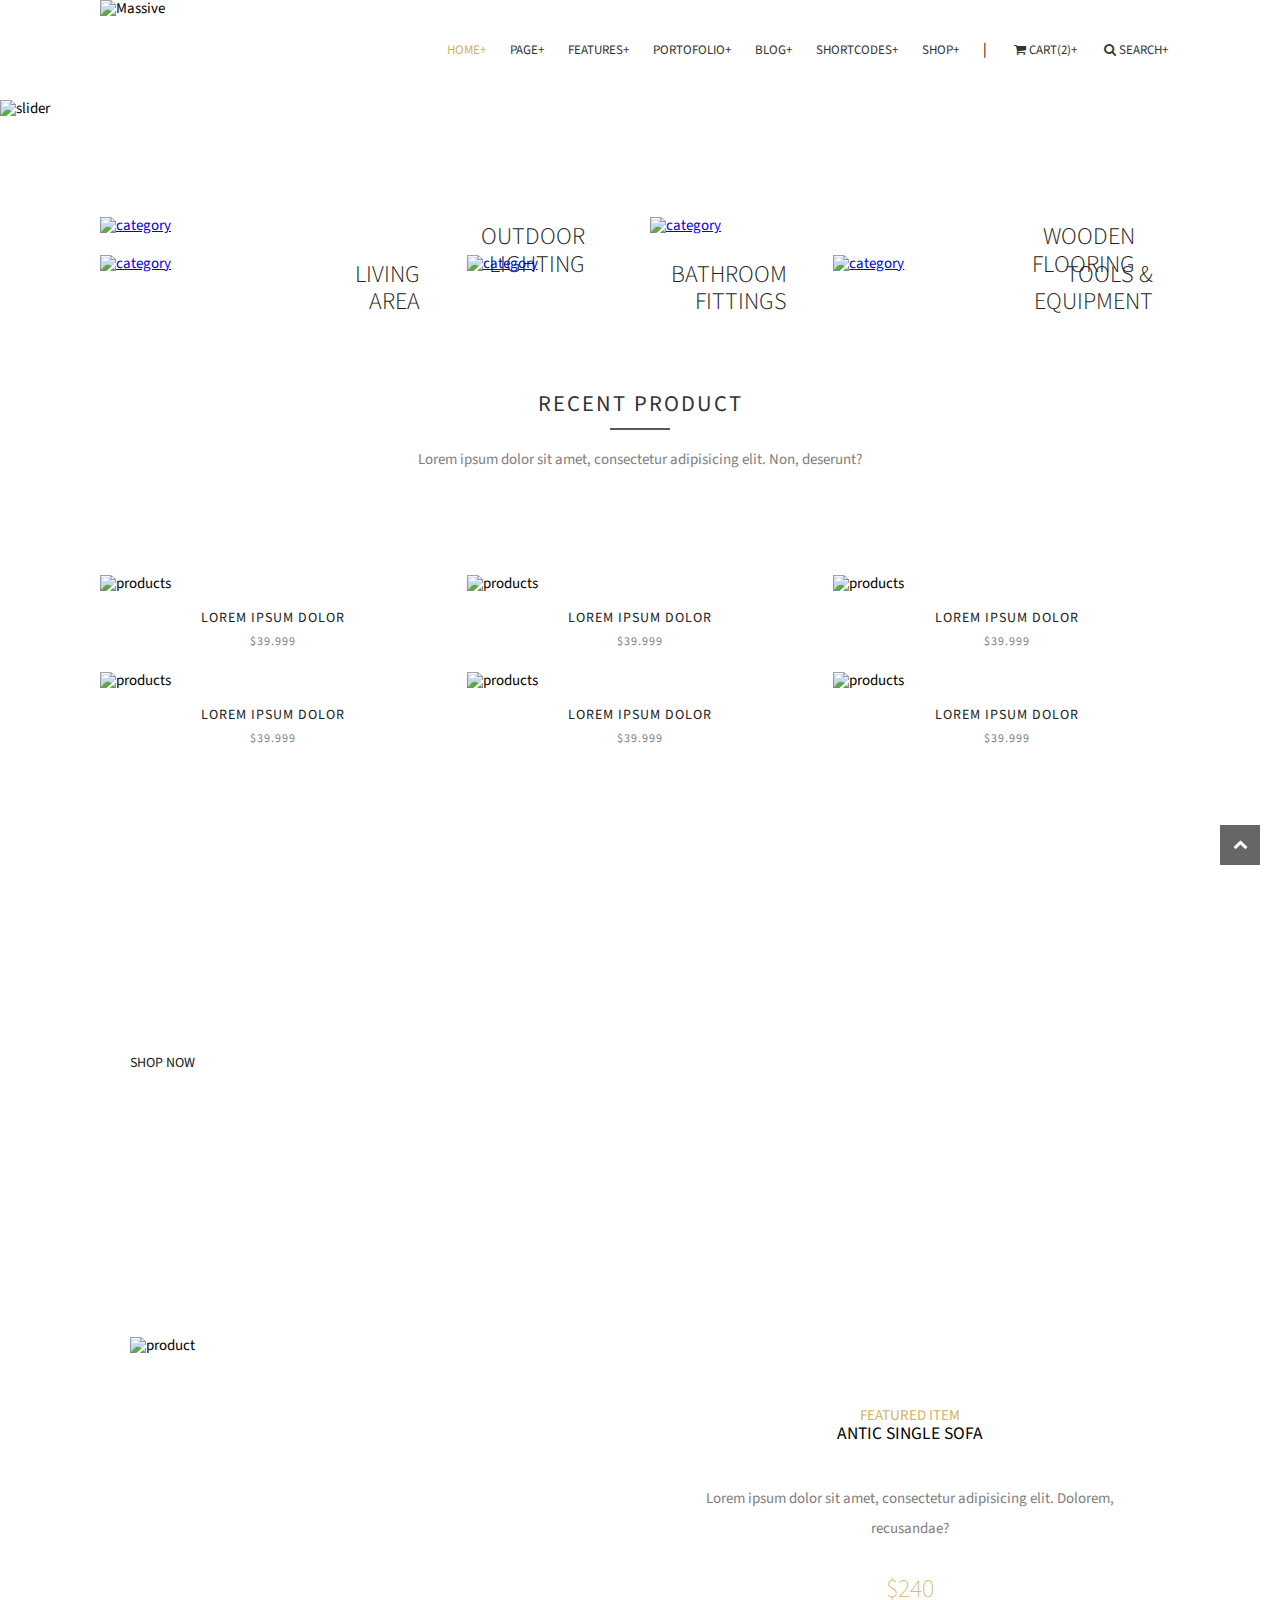
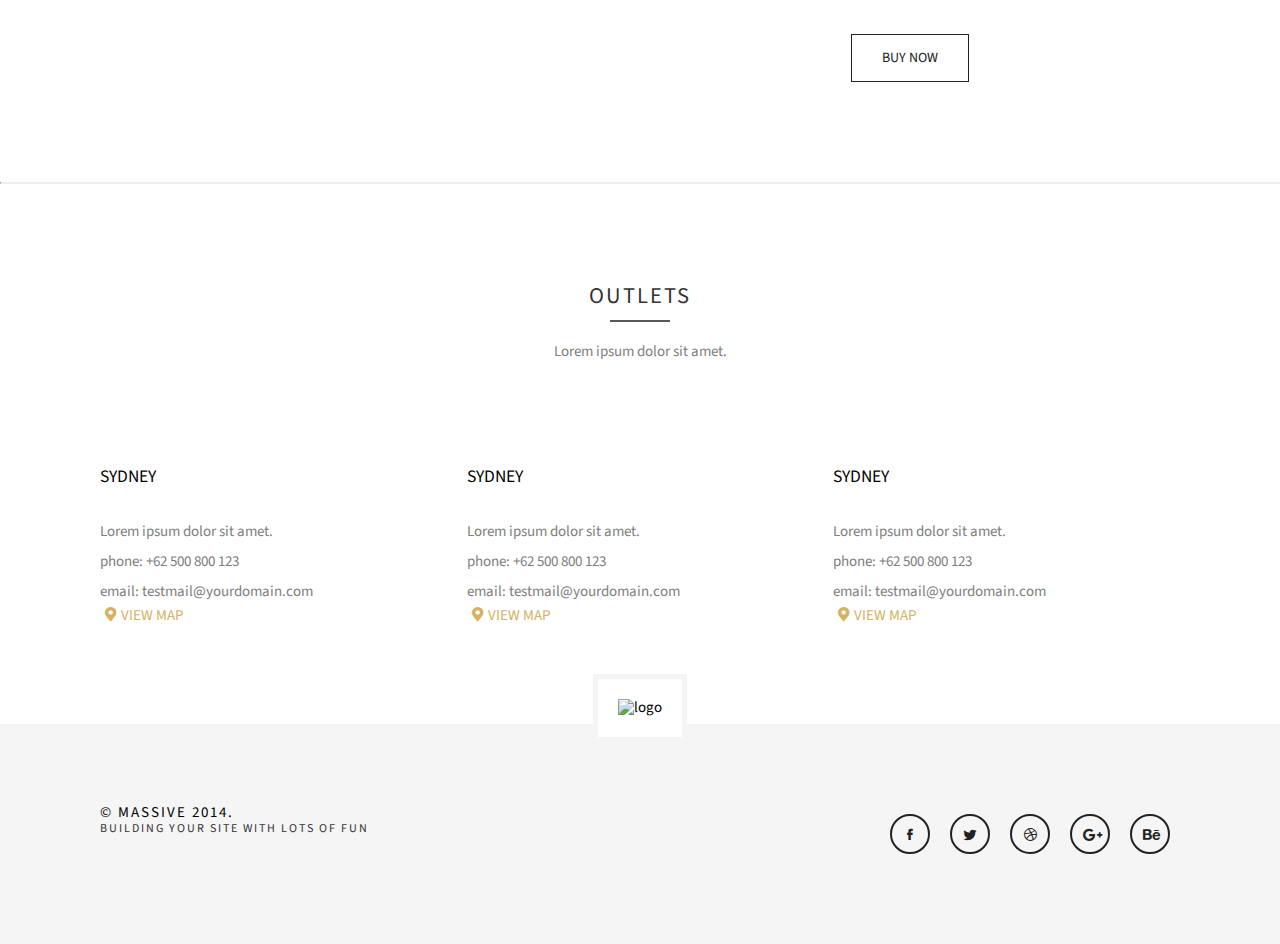
==== index.html @ 3e3e4cbc ".header" ====
<!DOCTYPE html>
<html lang="en">
<head>
	<meta charset="UTF-8">
	<title>Document</title>

	<link href="https://fonts.googleapis.com/css?family=Source+Sans+Pro&display=swap" rel="stylesheet">
	<!-- 套用normalize.css-1.把html預設的css清除掉 2.消除每個瀏覽器對標籤的預設值 3.有modern standers 套用預設看起來不錯的東西 嗯?? 要去normalize.css網頁下載 丟到資料夾裡 -->
	<!-- css有權重問題! 所以要先放normalize.css -->
	<link rel="stylesheet" type="text/css" href="css/fontello.css">
	<link rel="stylesheet" type="text/css" href="css/normalize.css">
	<link rel="stylesheet" type="text/css" href="css/main.css">

</head>
<body>
	
	<div id="header">
		<div class="container clearfix">
			<div id="logo">
				<img src="https://picsum.photos/112/100" alt="Massive">
			</div>

			<div id="nav">
				<!-- ul+clearfix讓ul有高度 -->
				<ul class="clearfix">
					<!-- active 正在此頁面,字的顏色會不一樣 -->
					<li class="active"><a href="#">home+</a></li>
					<li><a href="#">page+</a></li>
					<li><a href="#">features+</a></li>
					<li><a href="#">portofolio+</a></li>
					<li><a href="#">blog+</a></li>
					<li><a href="#">shortcodes+</a></li>
					<!-- boundary多給一個邊界 -->
					<li class="boundary"><a href="#">shop+</a></li>
					<li><a href="#"><i class="icon-basket"></i>cart(2)+</a></li>
					<li><a href="#"><i class="icon-search"></i>search+</a></li>
				</ul>
				
			</div>
		</div>
	</div>

	<div id="content">
		<div class="slider">
			<!-- 1920*1080 => 至少可以支援到此螢幕寬度,真正的slider會用外掛去做,先做layout -->
			<img src="https://picsum.photos/1920/1080" alt="slider"/>
		</div>

		<div class="categories">
			<div class="container">	
			<!-- grid概念,通常會把畫面分成12份,會用row包起來  -->			
			<div class="row	clearfix">
				<div class="col-6 category"><a href="#">
					<img src="https://picsum.photos/563/255" alt="category">
					<span class="title">outdoor<br/>lighting</span>
				</a></div>
				<div class="col-6 category"><a href="#">
					<img src="https://picsum.photos/563/255" alt="category">
					<span class="title">wooden<br/>flooring</span>
				</a></div>
				<div class="col-4 category"><a href="#">
					<img src="https://picsum.photos/367/258" alt="category">
					<span class="title">living<br/>area</span>
				</a></div>
				<div class="col-4 category"><a href="#">
					<img src="https://picsum.photos/367/258" alt="category">
					<span class="title">bathroom<br/>fittings</span> <!-- 設br 斷行-->
				</a></div>
				<div class="col-4 category"><a href="#">
					<img src="https://picsum.photos/367/258" alt="category">
					<span class="title">tools &amp; <br/>equipment</span>
				</a></div>

			</div>
			</div>
		</div>

		<div class="recent-product">
			<div class="container">
				<div class="intro">
					<h2>recent product</h2>
					<hr/>
					<p>Lorem ipsum dolor sit amet, consectetur adipisicing elit. Non, deserunt?</p>
				</div>
				<div class="products">
					<ul class="clearfix row">
						<li class="col-4 product">
							<div class="thumbnail">
								<img src="https://picsum.photos/370/277" alt="products"/>
								<div class="cover">
								<a href="#">0</a>
							</div>
							</div>
							<div class="info">
								<h3 class="title">
								<a href="#">Lorem ipsum dolor</a>
								</h3>
								<div class="price">$39.999</div>
							</div>
						
						
						</li>
						<li class="col-4 product">
							<div class="thumbnail">
								<img src="https://picsum.photos/370/277" alt="products"/>
								<div class="cover">
								<a href="#">0</a>
							</div>
							</div>
							<div class="info">
								<h3 class="title">
								<a href="#">Lorem ipsum dolor</a>
								</h3>
								<div class="price">$39.999</div>
							</div>
						
						
						</li>
						<li class="col-4 product">
							<div class="thumbnail">
								<img src="https://picsum.photos/370/277" alt="products"/>
								<div class="cover">
								<a href="#">0</a>
							</div>
							</div>
							<div class="info">
								<h3 class="title">
								<a href="#">Lorem ipsum dolor</a>
								</h3>
								<div class="price">$39.999</div>
							</div>
						
						
						</li>
						<li class="col-4 product">
							<div class="thumbnail">
								<img src="https://picsum.photos/370/277" alt="products"/>
								<div class="cover">
								<a href="#">0</a>
							</div>
							</div>
							<div class="info">
								<h3 class="title">
								<a href="#">Lorem ipsum dolor</a>
								</h3>
								<div class="price">$39.999</div>
							</div>
						
						
						</li>
						<li class="col-4 product">
							<div class="thumbnail">
								<img src="https://picsum.photos/370/277" alt="products"/>
								<div class="cover">
								<a href="#">0</a>
							</div>
							</div>
							<div class="info">
								<h3 class="title">
								<a href="#">Lorem ipsum dolor</a>
								</h3>
								<div class="price">$39.999</div>
							</div>
						
						
						</li>
						<li class="col-4 product">
							<div class="thumbnail">
								<img src="https://picsum.photos/370/277" alt="products"/>
								<div class="cover">
								<a href="#">0</a>
							</div>
							</div>
							<div class="info">
								<h3 class="title">
								<a href="#">Lorem ipsum dolor</a>
								</h3>
								<div class="price">$39.999</div>
							</div>
						
						
						</li>

					</ul>	
				</div>
			</div>
		</div>
		<div class="event"> <!--背景全黑顏色可以下在這-->
			<div class="container"> <!--內容主要在這-->
				<h1 class="title">30% discount</h1> 
				<h3 class="subtitle">for this summer only</h3>

				<a href="#" class="button">shop now</a> <!--這個按鈕不在form裡面,沒作用.一般來說網頁上按鈕是帶到某個頁面,偏向連結,所以用a做,再用css美化-->
				

			</div>
		</div>
		<div class="featured">
			<div class="container  clearfix">
				<div class="col-6">
					<img src="https://picsum.photos/525/453" alt="product">
				</div>
				<div class="col-6 info">
					<div class="title">featured item</div>
					<h3 class="name	">antic single sofa</h3>
					<p>Lorem ipsum dolor sit amet, consectetur adipisicing elit. Dolorem, recusandae?</p>
					<div class="price">$240</div>
					<a href="#" class="button bordered">buy now</a>
				</div>
			</div>
		</div>
		<hr/>
		<div class="outlets">
			<div class="container">
				<div class="intro">
				<h2>outlets</h2>
				<hr/>
				<p>Lorem ipsum dolor sit amet.</p>
				</div>
				<div class="row clearfix">
					<div class="col-4 outlet">
					<h3>sydney</h3>
					<div class="info">
						<div class="address">Lorem ipsum dolor sit amet.</div>
						<div class="phone">
							<label>phone:</label>
							<a href="tel:+65-500-800-123">+62 500 800 123</a>
						</div>
						<div class="email">
							<label>email:</label>
							<a href="mailto:testmail@yourdomain.com">testmail@yourdomain.com</a>
						</div>
					</div>
					<div class="map">
						<a href="#" target="_blank"><i class="icon-location"></i>view map</a> <!--用target=_blank 是因為希望顧客留在網頁-->
					</div>
				</div>
				<div class="col-4 outlet">
					<h3>sydney</h3>
					<div class="info">
						<div class="address">Lorem ipsum dolor sit amet.</div>
						<div class="phone">
							<label>phone:</label>
							<a href="tel:+65-500-800-123">+62 500 800 123</a>
						</div>
						<div class="email">
							<label>email:</label>
							<a href="mailto:testmail@yourdomain.com">testmail@yourdomain.com</a>
						</div>
					</div>
					<div class="map">
						<a href="#" target="_blank"><i class="icon-location"></i>view map</a> <!--用target=_blank 是因為希望顧客留在網頁-->
					</div>
				</div>
				<div class="col-4 outlet">
					<h3>sydney</h3>
					<div class="info">
						<div class="address">Lorem ipsum dolor sit amet.</div>
						<div class="phone">
							<label>phone:</label>
							<a href="tel:+65-500-800-123">+62 500 800 123</a>
						</div>
						<div class="email">
							<label>email:</label>
							<a href="mailto:testmail@yourdomain.com">testmail@yourdomain.com</a>
						</div>
					</div>
					<div class="map">
						<a href="#" target="_blank"><i class="icon-location"></i>view map</a> <!--用target=_blank 是因為希望顧客留在網頁-->
					</div>
				</div>
					
				</div>
			</div>
		</div>
	</div>

	<div id="footer">
		<div class="container clearfix">
			
			<div class="logo">
				<img src="https://picsum.photos/57/52" alt="logo" />
			</div>
			<div class="copyright">
			<div class="title">&copy; massive 2014.</div>
			<div class="subtitle">building your site with lots of fun</div>
			</div>
			<div class="social-media clearfix">
			<ul>
				<li><a href="#"><i class="icon-facebook"></i></a></li>
				<li><a href="#"><i class="icon-twitter"></i></a></li>
				<li><a href="#"><i class="icon-dribbble"></i></a></li>
				<li><a href="#"><i class="icon-gplus"></i></a></li>
				<li><a href="#"><i class="icon-behance"></i></b></a></li>
			</ul>
			</div>
		</div>
	</div>
	<a href="#header" id="go-top"><i class="icon-up-open"></i></a>
</body>
</html>
---- css/fontello.css ----
@font-face {
  font-family: 'fontello';
  src: url('../font/fontello.eot?49021168');
  src: url('../font/fontello.eot?49021168#iefix') format('embedded-opentype'),
       url('../font/fontello.woff2?49021168') format('woff2'),
       url('../font/fontello.woff?49021168') format('woff'),
       url('../font/fontello.ttf?49021168') format('truetype'),
       url('../font/fontello.svg?49021168#fontello') format('svg');
  font-weight: normal;
  font-style: normal;
}
/* Chrome hack: SVG is rendered more smooth in Windozze. 100% magic, uncomment if you need it. */
/* Note, that will break hinting! In other OS-es font will be not as sharp as it could be */
/*
@media screen and (-webkit-min-device-pixel-ratio:0) {
  @font-face {
    font-family: 'fontello';
    src: url('../font/fontello.svg?49021168#fontello') format('svg');
  }
}
*/
 
 [class^="icon-"]:before, [class*=" icon-"]:before {
  font-family: "fontello";
  font-style: normal;
  font-weight: normal;
  speak: none;
 
  display: inline-block;
  text-decoration: inherit;
  width: 1em;
  margin-right: .2em;
  text-align: center;
  /* opacity: .8; */
 
  /* For safety - reset parent styles, that can break glyph codes*/
  font-variant: normal;
  text-transform: none;
 
  /* fix buttons height, for twitter bootstrap */
  line-height: 1em;
 
  /* Animation center compensation - margins should be symmetric */
  /* remove if not needed */
  margin-left: .2em;
 
  /* you can be more comfortable with increased icons size */
  /* font-size: 120%; */
 
  /* Font smoothing. That was taken from TWBS */
  -webkit-font-smoothing: antialiased;
  -moz-osx-font-smoothing: grayscale;
 
  /* Uncomment for 3D effect */
  /* text-shadow: 1px 1px 1px rgba(127, 127, 127, 0.3); */
}
 
.icon-basket:before { content: '\e800'; } /* '' */
.icon-search:before { content: '\e801'; } /* '' */
.icon-location:before { content: '\e802'; } /* '' */
.icon-up-open:before { content: '\e803'; } /* '' */
.icon-twitter:before { content: '\f099'; } /* '' */
.icon-gplus:before { content: '\f0d5'; } /* '' */
.icon-dribbble:before { content: '\f17d'; } /* '' */
.icon-behance:before { content: '\f1b4'; } /* '' */
.icon-facebook:before { content: '\f300'; } /* '' */
---- css/main.css ----
/* *針對所有元素設定 */
/*設定box sizing讓實際的寬度=Padding+border*/
/*常用*/
/*custom class*/
/*col-4/col.6屬於全域class(大家都可能會用到ㄉ)*/
/*header*/
/*content*/
/*content的每一個div都有間隔*/
/*div:first-child 和header不要有間隔*/
/*如果有固定深or淺圖片 可以在html title 多設定class dark or light 
再用CSS去設定字的color */
/*footer*/
* {
  box-sizing: border-box;
}
body {
  font-family: 'Source Sans Pro', sans-serif;
  font-size: 15px;
  font-weight: 400;
  -webkit-font-smoothing: antialiased;
  -moz-font-smoothing: antialiased;
}
ul {
  margin: 0;
  padding-left: 0;
  list-style-type: none;
}
img {
  display: block;
}
p {
  color: #7e7e7e;
  line-height: 30px;
}
.container {
  display: block;
  width: 1080px;
  margin: 0 auto;
}
.container.full-width {
  width: 100%;
}
.button {
  display: inline-block;
  padding: 15px 30px;
  background: #fff;
  color: #222;
  text-decoration: none;
  text-transform: uppercase;
  font-size: 14px;
  margin-top: 30px;
}
.button.bordered {
  border: 1px solid #222;
}
.clearfix:after {
  content: "";
  display: table;
  clear: both;
}
.row {
  margin: 0 -10px;
}
.col-4 {
  float: left;
  padding: 0 10px;
  width: 33.333%;
}
.col-6 {
  float: left;
  padding: 0 10px;
  width: 50%;
}
#logo {
  float: left;
}
#nav {
  float: right;
  text-transform: uppercase;
  line-height: 100px;
}
#nav li {
  float: left;
}
#nav a {
  padding: 0 12px;
  color: #333;
  font-size: 13px;
  text-decoration: none;
}
#nav .active a {
  color: #d6b161;
}
.boundary:after {
  content: "|";
  padding: 0 12px;
}
#content > div {
  padding-top: 100px;
}
#content > div:first-child {
  padding-top: 0;
}
#content > hr {
  margin: 0;
  border-top: 1px solid #eee;
}
#content .header {
  padding: 200px 0;
}
#content .header .title {
  float: left;
  margin: 0;
}
#content .header #breadcrumbs {
  float: right;
}
.slider img {
  width: 100%;
  height: auto;
}
.intro {
  text-align: center;
  margin-bottom: 100px;
}
.intro h2 {
  margin: 0;
  padding-bottom: 10px;
  text-transform: uppercase;
  letter-spacing: 2px;
  font-weight: normal;
  color: #333;
}
.intro hr {
  width: 60px;
  margin: 0 auto;
  height: 2px;
  background-color: #595959;
  border: none;
}
.intro p {
  color: #7e7e7e;
}
.category {
  position: relative;
  margin-bottom: 20px;
}
.categories img {
  width: 100%;
  height: auto;
}
.categories .title {
  position: absolute;
  top: 35%;
  right: 10%;
  color: #222;
  font-size: 24px;
  font-weight: 300;
  text-transform: uppercase;
  text-align: right;
}
.products li {
  float: left;
}
.product .info {
  text-align: center;
  padding: 15px 0;
}
.product .title {
  margin: 0;
}
.product .title a {
  color: #222;
  font-size: 14px;
  font-weight: normal;
  text-decoration: none;
  text-transform: uppercase;
  letter-spacing: 1px;
}
.product .price {
  color: #7e7e7e;
  font-size: 12px;
  line-height: 30px;
  letter-spacing: 1px;
}
.thumbnail {
  position: relative;
}
.thumbnail img {
  width: 100%;
  height: auto;
}
.thumbnail .cover {
  position: absolute;
  background: rgba(255, 255, 255, 0.9);
  border: 20px solid rgba(0, 0, 0, 0.1);
  top: 0;
  left: 0;
  right: 0;
  bottom: 0;
  text-align: center;
  opacity: 0;
  transition: all 0.3s;
}
.thumbnail .cover:hover {
  opacity: 1;
}
.thumbnail .cover a {
  position: absolute;
  color: #333;
  text-decoration: none;
  top: 45%;
}
.event {
  padding: 150px 0;
  background-image: url(https://picsum.photos/1920/1080);
  background-size: cover;
  background-position: 50% 50%;
  background-attachment: fixed;
}
.event .title {
  margin: 0;
  color: #fff;
  font-weight: 100;
  letter-spacing: 2px;
  text-transform: uppercase;
  line-height: 1.5;
  font-size: 70px;
}
.event .subtitle {
  margin: 0;
  color: #fff;
  font-weight: 100;
  letter-spacing: 2px;
  text-transform: uppercase;
  line-height: 1.5;
  font-size: 24px;
}
.featured {
  padding-bottom: 100px;
}
.featured .info {
  margin-top: 70px;
  text-align: center;
}
.featured .info .title {
  text-transform: uppercase;
  color: #d6b161;
}
.featured .info .name {
  text-transform: uppercase;
  font-weight: normal;
  margin: 0;
  margin-bottom: 10px;
}
.featured .info .price {
  color: #d6b161;
  font-size: 26px;
  font-weight: 100;
}
.featured .info p {
  margin: 0;
  margin-bottom: 30px;
  padding-top: 30px;
}
.featured .col-6 {
  padding: 0px 30px;
}
.featured .col-6 img {
  width: 100%;
  height: auto;
}
.feartured img {
  width: 100%;
  height: auto;
}
.outlets {
  padding-bottom: 100px;
}
.outlet h3 {
  margin: 0;
  margin-bottom: 30px;
  text-transform: uppercase;
  font-weight: normal;
}
.outlet .info {
  color: #7e7e7e;
  line-height: 30px;
}
.outlet .info a {
  color: #7e7e7e;
  text-decoration: none;
}
.outlet .map a {
  color: #d6b161;
  text-decoration: none;
  text-transform: uppercase;
}
#footer {
  background: #f5f5f5;
  position: relative;
  padding: 80px 0;
}
#footer .logo {
  position: absolute;
  border: 5px solid #f5f5f5;
  padding: 20px;
  background: #fff;
  top: -50px;
  left: 50%;
  transform: translateX(-50%);
}
#footer .copyright {
  float: left;
  text-transform: uppercase;
  letter-spacing: 2px;
}
#footer .copyright .subtitle {
  font-size: 12px;
  color: #323232;
}
#footer .social-media {
  float: right;
}
#footer .social-media li {
  float: left;
}
#footer .social-media a {
  display: inline-block;
  border: 2px solid #222;
  border-radius: 20px;
  width: 40px;
  height: 40px;
  color: #222;
  line-height: 40px;
  text-align: center;
  text-decoration: none;
  margin: 10px;
}
#go-top {
  position: fixed;
  right: 20px;
  bottom: 35px;
  width: 40px;
  height: 40px;
  background: rgba(0, 0, 0, 0.6);
  color: #fff;
  text-align: center;
  line-height: 40px;
  text-decoration: none;
}
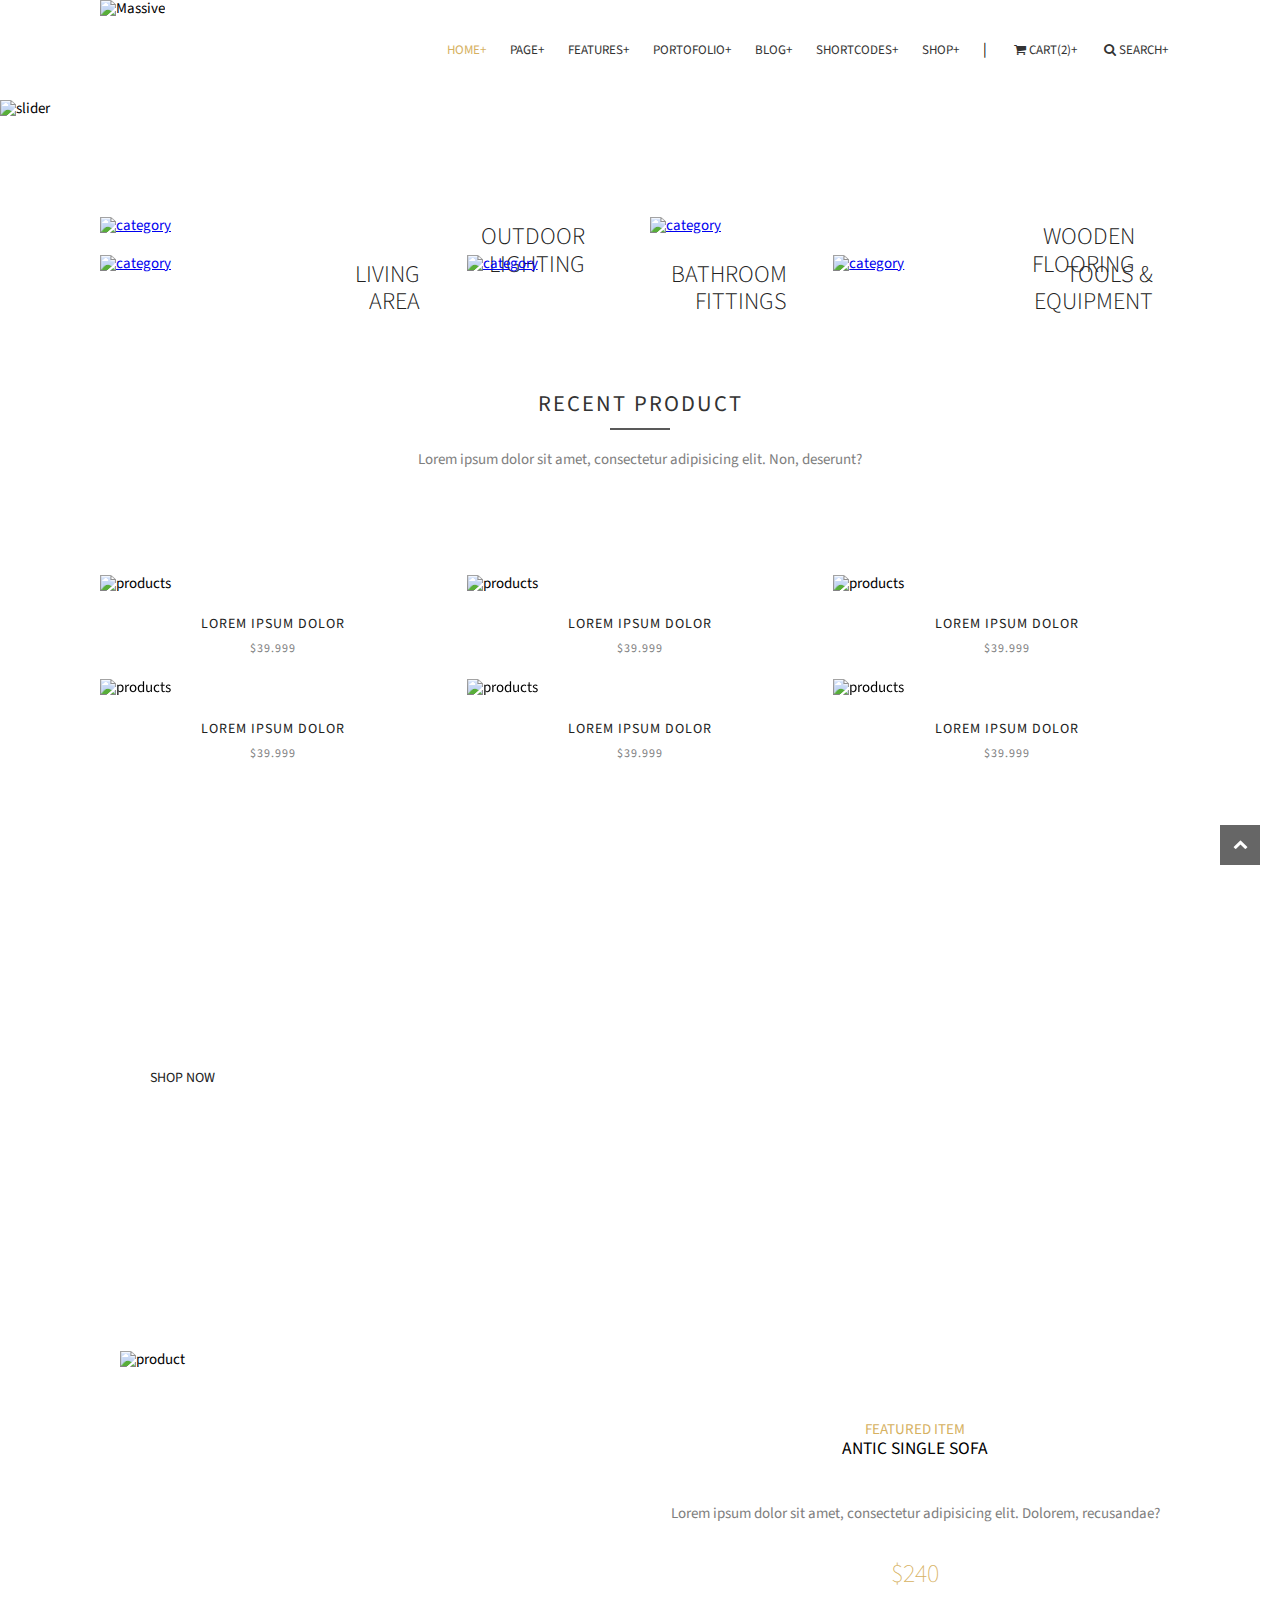
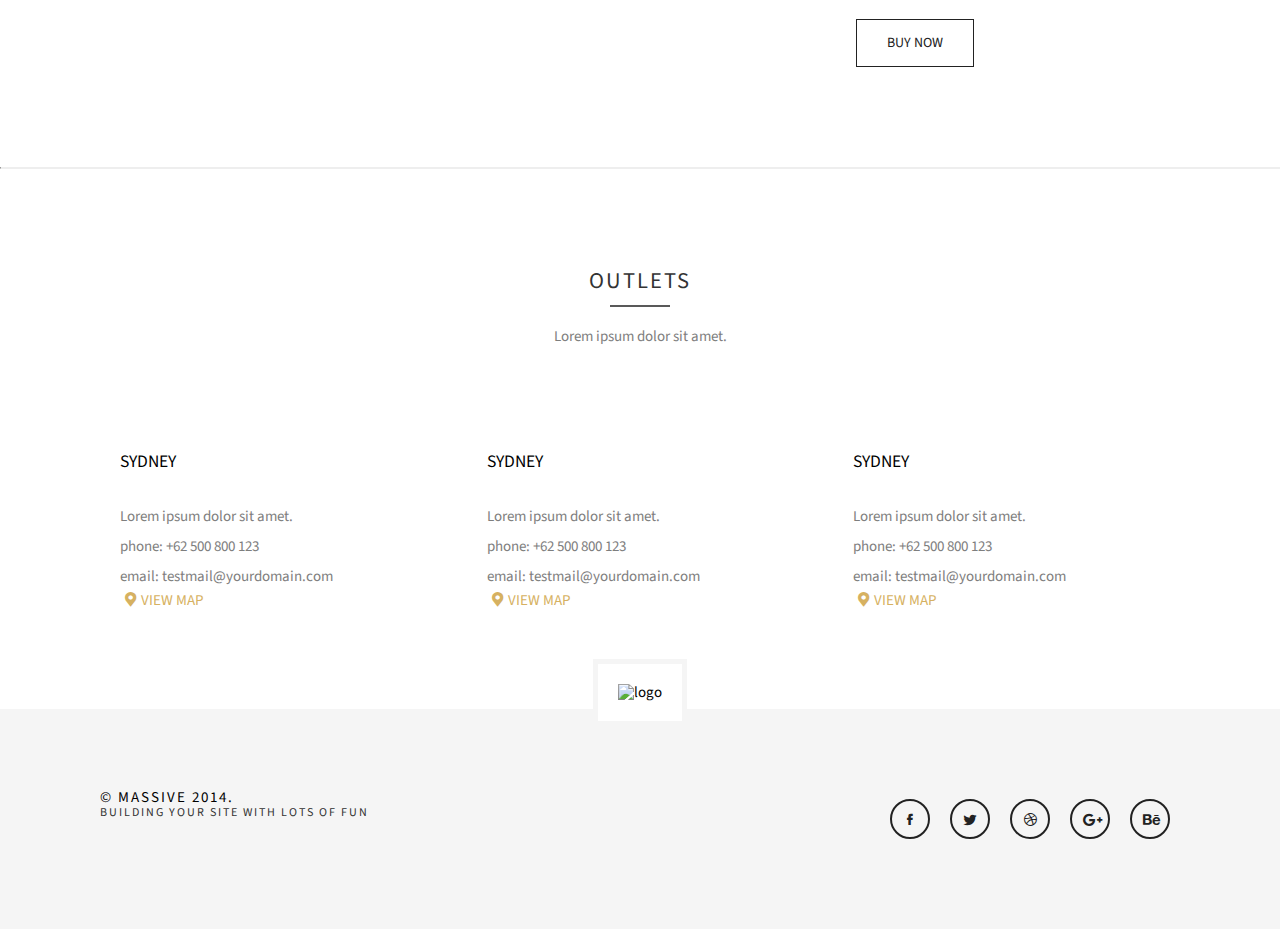
==== commit 9c4dabde: "add service" ====
--- a/index.html
+++ b/index.html
@@ -1,5 +1,6 @@
 <!DOCTYPE html>
 <html lang="en">
+
 <head>
 	<meta charset="UTF-8">
 	<title>Document</title>
@@ -12,8 +13,9 @@
 	<link rel="stylesheet" type="text/css" href="css/main.css">
 
 </head>
+
 <body>
-	
+
 	<div id="header">
 		<div class="container clearfix">
 			<div id="logo">
@@ -35,7 +37,7 @@
 					<li><a href="#"><i class="icon-basket"></i>cart(2)+</a></li>
 					<li><a href="#"><i class="icon-search"></i>search+</a></li>
 				</ul>
-				
+
 			</div>
 		</div>
 	</div>
@@ -43,35 +45,35 @@
 	<div id="content">
 		<div class="slider">
 			<!-- 1920*1080 => 至少可以支援到此螢幕寬度,真正的slider會用外掛去做,先做layout -->
-			<img src="https://picsum.photos/1920/1080" alt="slider"/>
+			<img src="https://picsum.photos/1920/1080" alt="slider" />
 		</div>
 
 		<div class="categories">
-			<div class="container">	
-			<!-- grid概念,通常會把畫面分成12份,會用row包起來  -->			
-			<div class="row	clearfix">
-				<div class="col-6 category"><a href="#">
-					<img src="https://picsum.photos/563/255" alt="category">
-					<span class="title">outdoor<br/>lighting</span>
-				</a></div>
-				<div class="col-6 category"><a href="#">
-					<img src="https://picsum.photos/563/255" alt="category">
-					<span class="title">wooden<br/>flooring</span>
-				</a></div>
-				<div class="col-4 category"><a href="#">
-					<img src="https://picsum.photos/367/258" alt="category">
-					<span class="title">living<br/>area</span>
-				</a></div>
-				<div class="col-4 category"><a href="#">
-					<img src="https://picsum.photos/367/258" alt="category">
-					<span class="title">bathroom<br/>fittings</span> <!-- 設br 斷行-->
-				</a></div>
-				<div class="col-4 category"><a href="#">
-					<img src="https://picsum.photos/367/258" alt="category">
-					<span class="title">tools &amp; <br/>equipment</span>
-				</a></div>
-
-			</div>
+			<div class="container">
+				<!-- grid概念,通常會把畫面分成12份,會用row包起來  -->
+				<div class="row	clearfix">
+					<div class="col-6 category"><a href="#">
+							<img src="https://picsum.photos/563/255" alt="category">
+							<span class="title">outdoor<br />lighting</span>
+						</a></div>
+					<div class="col-6 category"><a href="#">
+							<img src="https://picsum.photos/563/255" alt="category">
+							<span class="title">wooden<br />flooring</span>
+						</a></div>
+					<div class="col-4 category"><a href="#">
+							<img src="https://picsum.photos/367/258" alt="category">
+							<span class="title">living<br />area</span>
+						</a></div>
+					<div class="col-4 category"><a href="#">
+							<img src="https://picsum.photos/367/258" alt="category">
+							<span class="title">bathroom<br />fittings</span> <!-- 設br 斷行-->
+						</a></div>
+					<div class="col-4 category"><a href="#">
+							<img src="https://picsum.photos/367/258" alt="category">
+							<span class="title">tools &amp; <br />equipment</span>
+						</a></div>
+
+				</div>
 			</div>
 		</div>
 
@@ -79,197 +81,208 @@
 			<div class="container">
 				<div class="intro">
 					<h2>recent product</h2>
-					<hr/>
+					<hr />
 					<p>Lorem ipsum dolor sit amet, consectetur adipisicing elit. Non, deserunt?</p>
 				</div>
 				<div class="products">
 					<ul class="clearfix row">
 						<li class="col-4 product">
 							<div class="thumbnail">
-								<img src="https://picsum.photos/370/277" alt="products"/>
-								<div class="cover">
-								<a href="#">0</a>
-							</div>
-							</div>
-							<div class="info">
-								<h3 class="title">
-								<a href="#">Lorem ipsum dolor</a>
-								</h3>
-								<div class="price">$39.999</div>
-							</div>
-						
-						
-						</li>
-						<li class="col-4 product">
-							<div class="thumbnail">
-								<img src="https://picsum.photos/370/277" alt="products"/>
-								<div class="cover">
-								<a href="#">0</a>
-							</div>
-							</div>
-							<div class="info">
-								<h3 class="title">
-								<a href="#">Lorem ipsum dolor</a>
-								</h3>
-								<div class="price">$39.999</div>
-							</div>
-						
-						
-						</li>
-						<li class="col-4 product">
-							<div class="thumbnail">
-								<img src="https://picsum.photos/370/277" alt="products"/>
-								<div class="cover">
-								<a href="#">0</a>
-							</div>
-							</div>
-							<div class="info">
-								<h3 class="title">
-								<a href="#">Lorem ipsum dolor</a>
-								</h3>
-								<div class="price">$39.999</div>
-							</div>
-						
-						
-						</li>
-						<li class="col-4 product">
-							<div class="thumbnail">
-								<img src="https://picsum.photos/370/277" alt="products"/>
-								<div class="cover">
-								<a href="#">0</a>
-							</div>
-							</div>
-							<div class="info">
-								<h3 class="title">
-								<a href="#">Lorem ipsum dolor</a>
-								</h3>
-								<div class="price">$39.999</div>
-							</div>
-						
-						
-						</li>
-						<li class="col-4 product">
-							<div class="thumbnail">
-								<img src="https://picsum.photos/370/277" alt="products"/>
-								<div class="cover">
-								<a href="#">0</a>
-							</div>
-							</div>
-							<div class="info">
-								<h3 class="title">
-								<a href="#">Lorem ipsum dolor</a>
-								</h3>
-								<div class="price">$39.999</div>
-							</div>
-						
-						
-						</li>
-						<li class="col-4 product">
-							<div class="thumbnail">
-								<img src="https://picsum.photos/370/277" alt="products"/>
-								<div class="cover">
-								<a href="#">0</a>
-							</div>
-							</div>
-							<div class="info">
-								<h3 class="title">
-								<a href="#">Lorem ipsum dolor</a>
-								</h3>
-								<div class="price">$39.999</div>
-							</div>
-						
-						
-						</li>
-
-					</ul>	
-				</div>
-			</div>
-		</div>
-		<div class="event"> <!--背景全黑顏色可以下在這-->
-			<div class="container"> <!--內容主要在這-->
-				<h1 class="title">30% discount</h1> 
-				<h3 class="subtitle">for this summer only</h3>
-
-				<a href="#" class="button">shop now</a> <!--這個按鈕不在form裡面,沒作用.一般來說網頁上按鈕是帶到某個頁面,偏向連結,所以用a做,再用css美化-->
-				
+								<img src="https://picsum.photos/370/277" alt="products" />
+								<div class="cover">
+									<a href="#"><i class="icon-search"></i></a>
+								</div>
+							</div>
+							<div class="info">
+								<h3 class="title">
+									<a href="#">Lorem ipsum dolor</a>
+								</h3>
+								<div class="price">$39.999</div>
+							</div>
+
+
+						</li>
+						<li class="col-4 product">
+							<div class="thumbnail">
+								<img src="https://picsum.photos/370/277" alt="products" />
+								<div class="cover">
+									<a href="#"><i class="icon-search"></i></a>
+								</div>
+							</div>
+							<div class="info">
+								<h3 class="title">
+									<a href="#">Lorem ipsum dolor</a>
+								</h3>
+								<div class="price">$39.999</div>
+							</div>
+
+
+						</li>
+						<li class="col-4 product">
+							<div class="thumbnail">
+								<img src="https://picsum.photos/370/277" alt="products" />
+								<div class="cover">
+									<a href="#"><i class="icon-search"></i></a>
+								</div>
+							</div>
+							<div class="info">
+								<h3 class="title">
+									<a href="#">Lorem ipsum dolor</a>
+								</h3>
+								<div class="price">$39.999</div>
+							</div>
+
+
+						</li>
+						<li class="col-4 product">
+							<div class="thumbnail">
+								<img src="https://picsum.photos/370/277" alt="products" />
+								<div class="cover">
+									<a href="#"><i class="icon-search"></i></a>
+								</div>
+							</div>
+							<div class="info">
+								<h3 class="title">
+									<a href="#">Lorem ipsum dolor</a>
+								</h3>
+								<div class="price">$39.999</div>
+							</div>
+
+
+						</li>
+						<li class="col-4 product">
+							<div class="thumbnail">
+								<img src="https://picsum.photos/370/277" alt="products" />
+								<div class="cover">
+									<a href="#"><i class="icon-search"></i></a>
+								</div>
+							</div>
+							<div class="info">
+								<h3 class="title">
+									<a href="#">Lorem ipsum dolor</a>
+								</h3>
+								<div class="price">$39.999</div>
+							</div>
+
+
+						</li>
+						<li class="col-4 product">
+							<div class="thumbnail">
+								<img src="https://picsum.photos/370/277" alt="products" />
+								<div class="cover">
+									<a href="#"><i class="icon-search"></i></a>
+								</div>
+							</div>
+							<div class="info">
+								<h3 class="title">
+									<a href="#">Lorem ipsum dolor</a>
+								</h3>
+								<div class="price">$39.999</div>
+							</div>
+
+
+						</li>
+
+					</ul>
+				</div>
+			</div>
+		</div>
+		<div class="event">
+			<!--背景全黑顏色可以下在這-->
+			<div class="container">
+				<!--內容主要在這-->
+				<div class="row">
+					<div class="col-12">
+						<h1 class="title">30% discount</h1>
+						<h3 class="subtitle">for this summer only</h3>
+						<a href="#" class="button">shop now</a>
+						<!--這個按鈕不在form裡面,沒作用.一般來說網頁上按鈕是帶到某個頁面,偏向連結,所以用a做,再用css美化-->
+
+					</div>
+				</div>
 
 			</div>
 		</div>
 		<div class="featured">
 			<div class="container  clearfix">
-				<div class="col-6">
-					<img src="https://picsum.photos/525/453" alt="product">
-				</div>
-				<div class="col-6 info">
-					<div class="title">featured item</div>
-					<h3 class="name	">antic single sofa</h3>
-					<p>Lorem ipsum dolor sit amet, consectetur adipisicing elit. Dolorem, recusandae?</p>
-					<div class="price">$240</div>
-					<a href="#" class="button bordered">buy now</a>
-				</div>
-			</div>
-		</div>
-		<hr/>
+				<div class="row">
+					<div class="col-6">
+						<img src="https://picsum.photos/525/453" alt="product">
+					</div>
+					<div class="col-6 info">
+						<div class="title">featured item</div>
+						<h3 class="name	">antic single sofa</h3>
+						<p>Lorem ipsum dolor sit amet, consectetur adipisicing elit. Dolorem, recusandae?</p>
+						<div class="price">$240</div>
+						<a href="#" class="button bordered">buy now</a>
+					</div>
+				</div>
+			</div>
+		</div>
+		<hr />
 		<div class="outlets">
 			<div class="container">
 				<div class="intro">
-				<h2>outlets</h2>
-				<hr/>
-				<p>Lorem ipsum dolor sit amet.</p>
+					<h2>outlets</h2>
+					<hr />
+					<p>Lorem ipsum dolor sit amet.</p>
 				</div>
 				<div class="row clearfix">
 					<div class="col-4 outlet">
-					<h3>sydney</h3>
-					<div class="info">
-						<div class="address">Lorem ipsum dolor sit amet.</div>
-						<div class="phone">
-							<label>phone:</label>
-							<a href="tel:+65-500-800-123">+62 500 800 123</a>
-						</div>
-						<div class="email">
-							<label>email:</label>
-							<a href="mailto:testmail@yourdomain.com">testmail@yourdomain.com</a>
-						</div>
-					</div>
-					<div class="map">
-						<a href="#" target="_blank"><i class="icon-location"></i>view map</a> <!--用target=_blank 是因為希望顧客留在網頁-->
-					</div>
-				</div>
-				<div class="col-4 outlet">
-					<h3>sydney</h3>
-					<div class="info">
-						<div class="address">Lorem ipsum dolor sit amet.</div>
-						<div class="phone">
-							<label>phone:</label>
-							<a href="tel:+65-500-800-123">+62 500 800 123</a>
-						</div>
-						<div class="email">
-							<label>email:</label>
-							<a href="mailto:testmail@yourdomain.com">testmail@yourdomain.com</a>
-						</div>
-					</div>
-					<div class="map">
-						<a href="#" target="_blank"><i class="icon-location"></i>view map</a> <!--用target=_blank 是因為希望顧客留在網頁-->
-					</div>
-				</div>
-				<div class="col-4 outlet">
-					<h3>sydney</h3>
-					<div class="info">
-						<div class="address">Lorem ipsum dolor sit amet.</div>
-						<div class="phone">
-							<label>phone:</label>
-							<a href="tel:+65-500-800-123">+62 500 800 123</a>
-						</div>
-						<div class="email">
-							<label>email:</label>
-							<a href="mailto:testmail@yourdomain.com">testmail@yourdomain.com</a>
-						</div>
-					</div>
-					<div class="map">
-						<a href="#" target="_blank"><i class="icon-location"></i>view map</a> <!--用target=_blank 是因為希望顧客留在網頁-->
-					</div>
-				</div>
-					
+						<h3>sydney</h3>
+						<div class="info">
+							<div class="address">Lorem ipsum dolor sit amet.</div>
+							<div class="phone">
+								<label>phone:</label>
+								<a href="tel:+65-500-800-123">+62 500 800 123</a>
+							</div>
+							<div class="email">
+								<label>email:</label>
+								<a href="mailto:testmail@yourdomain.com">testmail@yourdomain.com</a>
+							</div>
+						</div>
+						<div class="map">
+							<a href="#" target="_blank"><i class="icon-location"></i>view map</a>
+							<!--用target=_blank 是因為希望顧客留在網頁-->
+						</div>
+					</div>
+					<div class="col-4 outlet">
+						<h3>sydney</h3>
+						<div class="info">
+							<div class="address">Lorem ipsum dolor sit amet.</div>
+							<div class="phone">
+								<label>phone:</label>
+								<a href="tel:+65-500-800-123">+62 500 800 123</a>
+							</div>
+							<div class="email">
+								<label>email:</label>
+								<a href="mailto:testmail@yourdomain.com">testmail@yourdomain.com</a>
+							</div>
+						</div>
+						<div class="map">
+							<a href="#" target="_blank"><i class="icon-location"></i>view map</a>
+							<!--用target=_blank 是因為希望顧客留在網頁-->
+						</div>
+					</div>
+					<div class="col-4 outlet">
+						<h3>sydney</h3>
+						<div class="info">
+							<div class="address">Lorem ipsum dolor sit amet.</div>
+							<div class="phone">
+								<label>phone:</label>
+								<a href="tel:+65-500-800-123">+62 500 800 123</a>
+							</div>
+							<div class="email">
+								<label>email:</label>
+								<a href="mailto:testmail@yourdomain.com">testmail@yourdomain.com</a>
+							</div>
+						</div>
+						<div class="map">
+							<a href="#" target="_blank"><i class="icon-location"></i>view map</a>
+							<!--用target=_blank 是因為希望顧客留在網頁-->
+						</div>
+					</div>
+
 				</div>
 			</div>
 		</div>
@@ -277,25 +290,26 @@
 
 	<div id="footer">
 		<div class="container clearfix">
-			
+
 			<div class="logo">
 				<img src="https://picsum.photos/57/52" alt="logo" />
 			</div>
 			<div class="copyright">
-			<div class="title">&copy; massive 2014.</div>
-			<div class="subtitle">building your site with lots of fun</div>
+				<div class="title">&copy; massive 2014.</div>
+				<div class="subtitle">building your site with lots of fun</div>
 			</div>
 			<div class="social-media clearfix">
-			<ul>
-				<li><a href="#"><i class="icon-facebook"></i></a></li>
-				<li><a href="#"><i class="icon-twitter"></i></a></li>
-				<li><a href="#"><i class="icon-dribbble"></i></a></li>
-				<li><a href="#"><i class="icon-gplus"></i></a></li>
-				<li><a href="#"><i class="icon-behance"></i></b></a></li>
-			</ul>
+				<ul>
+					<li><a href="#"><i class="icon-facebook"></i></a></li>
+					<li><a href="#"><i class="icon-twitter"></i></a></li>
+					<li><a href="#"><i class="icon-dribbble"></i></a></li>
+					<li><a href="#"><i class="icon-gplus"></i></a></li>
+					<li><a href="#"><i class="icon-behance"></i></a></li>
+				</ul>
 			</div>
 		</div>
 	</div>
 	<a href="#header" id="go-top"><i class="icon-up-open"></i></a>
 </body>
+
 </html>--- a/css/fontello.css
+++ b/css/fontello.css
@@ -1,11 +1,11 @@
 @font-face {
   font-family: 'fontello';
-  src: url('../font/fontello.eot?49021168');
-  src: url('../font/fontello.eot?49021168#iefix') format('embedded-opentype'),
-       url('../font/fontello.woff2?49021168') format('woff2'),
-       url('../font/fontello.woff?49021168') format('woff'),
-       url('../font/fontello.ttf?49021168') format('truetype'),
-       url('../font/fontello.svg?49021168#fontello') format('svg');
+  src: url('../font/fontello.eot?49215308');
+  src: url('../font/fontello.eot?49215308#iefix') format('embedded-opentype'),
+       url('../font/fontello.woff2?49215308') format('woff2'),
+       url('../font/fontello.woff?49215308') format('woff'),
+       url('../font/fontello.ttf?49215308') format('truetype'),
+       url('../font/fontello.svg?49215308#fontello') format('svg');
   font-weight: normal;
   font-style: normal;
 }
@@ -15,7 +15,7 @@
 @media screen and (-webkit-min-device-pixel-ratio:0) {
   @font-face {
     font-family: 'fontello';
-    src: url('../font/fontello.svg?49021168#fontello') format('svg');
+    src: url('../font/fontello.svg?49215308#fontello') format('svg');
   }
 }
 */
@@ -59,8 +59,15 @@
 .icon-search:before { content: '\e801'; } /* '' */
 .icon-location:before { content: '\e802'; } /* '' */
 .icon-up-open:before { content: '\e803'; } /* '' */
+.icon-window:before { content: '\e804'; } /* '' */
+.icon-laptop:before { content: '\e805'; } /* '' */
+.icon-003-server:before { content: '\e806'; } /* '' */
+.icon-001-layer:before { content: '\e807'; } /* '' */
+.icon-002-imac:before { content: '\e808'; } /* '' */
+.icon-005-statistics:before { content: '\e809'; } /* '' */
 .icon-twitter:before { content: '\f099'; } /* '' */
 .icon-gplus:before { content: '\f0d5'; } /* '' */
+.icon-lightbulb:before { content: '\f0eb'; } /* '' */
 .icon-dribbble:before { content: '\f17d'; } /* '' */
 .icon-behance:before { content: '\f1b4'; } /* '' */
 .icon-facebook:before { content: '\f300'; } /* '' */--- a/css/main.css
+++ b/css/main.css
@@ -1,20 +1,92 @@
-/* *針對所有元素設定 */
-/*設定box sizing讓實際的寬度=Padding+border*/
-/*常用*/
-/*custom class*/
-/*col-4/col.6屬於全域class(大家都可能會用到ㄉ)*/
-/*header*/
-/*content*/
-/*content的每一個div都有間隔*/
-/*div:first-child 和header不要有間隔*/
-/*如果有固定深or淺圖片 可以在html title 多設定class dark or light 
-再用CSS去設定字的color */
-/*footer*/
+.about #content .feature {
+  padding: 100px 0;
+  background-image: url(https://picsum.photos/1920/1080);
+  background-size: cover;
+  background-position: 50% 50%;
+  background-repeat: no-repeat;
+  text-align: center;
+  color: white;
+}
+.about #content .feature i {
+  display: block;
+  padding-bottom: 30px;
+  color: #d6b161;
+  font-size: 36px;
+}
+.about #content .feature .title {
+  font-size: 18px;
+}
+.about #content .feature p {
+  color: white;
+}
+.about #content .team-member {
+  padding: 100px 0;
+}
+.about #content .member .name {
+  font-size: 14px;
+  font-weight: normal;
+  letter-spacing: 1px;
+  text-transform: uppercase;
+}
+.about #content .member .title {
+  color: #a5a5a5;
+  text-transform: uppercase;
+  letter-spacing: 1px;
+  font-size: 12px;
+}
+.about #content .cover h3 {
+  margin: 30px 0px;
+  font-weight: normal;
+  text-transform: uppercase;
+  letter-spacing: 2px;
+  font-size: 14px;
+}
+.about #content .cover p {
+  font-size: 14px;
+}
+.about #content .cover .social-media {
+  position: absolute;
+  bottom: 0;
+  width: 100%;
+  text-align: center;
+}
+.about #content .cover .social-media ul {
+  display: inline-block;
+}
+.about #content .cover .social-media li {
+  float: left;
+  margin: 0 10px;
+}
+.about #content .cover .social-media a {
+  color: black;
+  text-decoration: none;
+}
+.about #content .gray-bg {
+  padding: 100px 0;
+  text-align: center;
+}
+.about #content .gray-bg .count {
+  font-size: 36px;
+}
+.about #content .gray-bg h4 {
+  margin: 0;
+  text-transform: uppercase;
+  font-weight: normal;
+  color: #323232;
+}
+.about #content .clients {
+  padding: 100px 0;
+}
+.summary i {
+  display: block;
+  margin-bottom: 10px;
+  font-size: 36px;
+}
 * {
   box-sizing: border-box;
 }
 body {
-  font-family: 'Source Sans Pro', sans-serif;
+  font-family: "Source Sans Pro", sans-serif;
   font-size: 15px;
   font-weight: 400;
   -webkit-font-smoothing: antialiased;
@@ -53,7 +125,8 @@
 .button.bordered {
   border: 1px solid #222;
 }
-.clearfix:after {
+.clearfix:after,
+.row:after {
   content: "";
   display: table;
   clear: both;
@@ -61,15 +134,28 @@
 .row {
   margin: 0 -10px;
 }
+.col-2,
+.col-3,
+.col-4,
+.col-6,
+.col-12 {
+  float: left;
+  padding: 0 30px;
+}
+.col-2 {
+  width: 16.6666%;
+}
+.col-3 {
+  width: 25%;
+}
 .col-4 {
-  float: left;
-  padding: 0 10px;
   width: 33.333%;
 }
 .col-6 {
-  float: left;
-  padding: 0 10px;
   width: 50%;
+}
+.col-12 {
+  width: 100%;
 }
 #logo {
   float: left;
@@ -95,9 +181,55 @@
   content: "|";
   padding: 0 12px;
 }
+.progress-bar {
+  width: 100%;
+  background-color: #eae8e8;
+  margin-bottom: 50px;
+}
+.progress-bar > div {
+  display: inline-block;
+}
+.progress-bar .progress {
+  padding: 2px;
+  background-color: #000000;
+  color: white;
+  text-transform: uppercase;
+  line-height: 24px;
+  font-size: 10px;
+  padding-left: 10px;
+}
+.progress-bar .pin {
+  position: relative;
+  top: -30px;
+  left: -30px;
+  font-size: 12px;
+  background: rgba(0, 0, 0, 0.6);
+  color: white;
+  padding: 3px 8px;
+  border-radius: 14px;
+}
+.progress-bar .pin:after {
+  top: 100%;
+  left: 50%;
+  border: solid transparent;
+  content: " ";
+  height: 0;
+  width: 0;
+  position: absolute;
+  pointer-events: none;
+  border-top-color: rgba(0, 0, 0, 0.6);
+  border-width: 2px;
+  margin-left: -2px;
+}
 #content > div {
   padding-top: 100px;
 }
+#content > div.gray-bg {
+  background: #f5f5f5;
+}
+#content > div.full-padding {
+  padding: 100px 0;
+}
 #content > div:first-child {
   padding-top: 0;
 }
@@ -105,15 +237,50 @@
   margin: 0;
   border-top: 1px solid #eee;
 }
-#content .header {
-  padding: 200px 0;
-}
-#content .header .title {
-  float: left;
-  margin: 0;
-}
-#content .header #breadcrumbs {
+#content h3.title {
+  text-transform: uppercase;
+  font-weight: normal;
+  margin-top: 0px;
+  font-size: 24px;
+}
+#content div.header {
+  padding: 200px 0px;
+  background-image: url(https://picsum.photos/1920/1080);
+  background-size: cover;
+  background-position: 50% 50%;
+  background-repeat: no-repeat;
+}
+#content div.header .title {
+  margin: 0px;
+  float: left;
+  color: white;
+  text-transform: uppercase;
+  letter-spacing: 2px;
+  font-weight: normal;
+  font-size: 24px;
+}
+#content div.header #breadcrumbs {
   float: right;
+  background: rgba(0, 0, 0, 0.5);
+  padding: 15px;
+  font-size: 12px;
+}
+#content div.header #breadcrumbs li {
+  float: left;
+  text-transform: uppercase;
+  color: white;
+}
+#content div.header #breadcrumbs li:after {
+  content: "/";
+  margin: 0 5px;
+}
+#content div.header #breadcrumbs li:last-child:after {
+  content: "";
+  margin: 0;
+}
+#content div.header #breadcrumbs a {
+  color: #7e7e7e;
+  text-decoration: none;
 }
 .slider img {
   width: 100%;
@@ -141,7 +308,15 @@
 .intro p {
   color: #7e7e7e;
 }
+.intro.big h2 {
+  padding: 0;
+}
+.intro.big p {
+  margin: 0;
+  text-transform: uppercase;
+}
 .category {
+  padding: 0 10px;
   position: relative;
   margin-bottom: 20px;
 }
@@ -161,6 +336,9 @@
 }
 .products li {
   float: left;
+}
+.product {
+  padding: 0 10px;
 }
 .product .info {
   text-align: center;
@@ -205,11 +383,11 @@
 .thumbnail .cover:hover {
   opacity: 1;
 }
-.thumbnail .cover a {
-  position: absolute;
+.thumbnail .cover > a {
+  position: relative;
+  top: 85px;
   color: #333;
   text-decoration: none;
-  top: 45%;
 }
 .event {
   padding: 150px 0;
@@ -337,6 +515,61 @@
   text-decoration: none;
   margin: 10px;
 }
+#footer.dark {
+  padding: 0;
+  background: #222222;
+}
+#footer.dark .info {
+  padding: 80px 0;
+}
+#footer.dark .info .title {
+  margin: 0;
+  margin-bottom: 30px;
+  color: white;
+  text-transform: uppercase;
+  font-weight: normal;
+  letter-spacing: 1px;
+}
+#footer.dark .info ul.common-list li {
+  border-bottom: 1px solid #333;
+}
+#footer.dark .info ul.common-list li a {
+  display: block;
+  line-height: 45px;
+  color: #A2A2A2;
+  text-decoration: none;
+  text-transform: capitalize;
+}
+#footer.dark .info ul.common-list li a:before {
+  content: ">";
+  margin-right: 10px;
+}
+#footer.dark .info .thumbnails li {
+  float: left;
+}
+#footer.dark .info .thumbnails li a {
+  display: inline-block;
+  margin: 0 10px 10px 0;
+}
+#footer.dark .bottom {
+  background: #1b1b1b;
+  padding: 35px 0;
+  color: #6F7273;
+}
+#footer.dark .bottom .copyright {
+  margin-top: 10px;
+  text-transform: capitalize;
+}
+#footer.dark .bottom .copyright a {
+  color: white;
+  text-decoration: none;
+}
+#footer.dark .bottom .social-media a {
+  margin: 0;
+  margin-left: 15px;
+  border-color: #6F7273;
+  color: #6F7273;
+}
 #go-top {
   position: fixed;
   right: 20px;
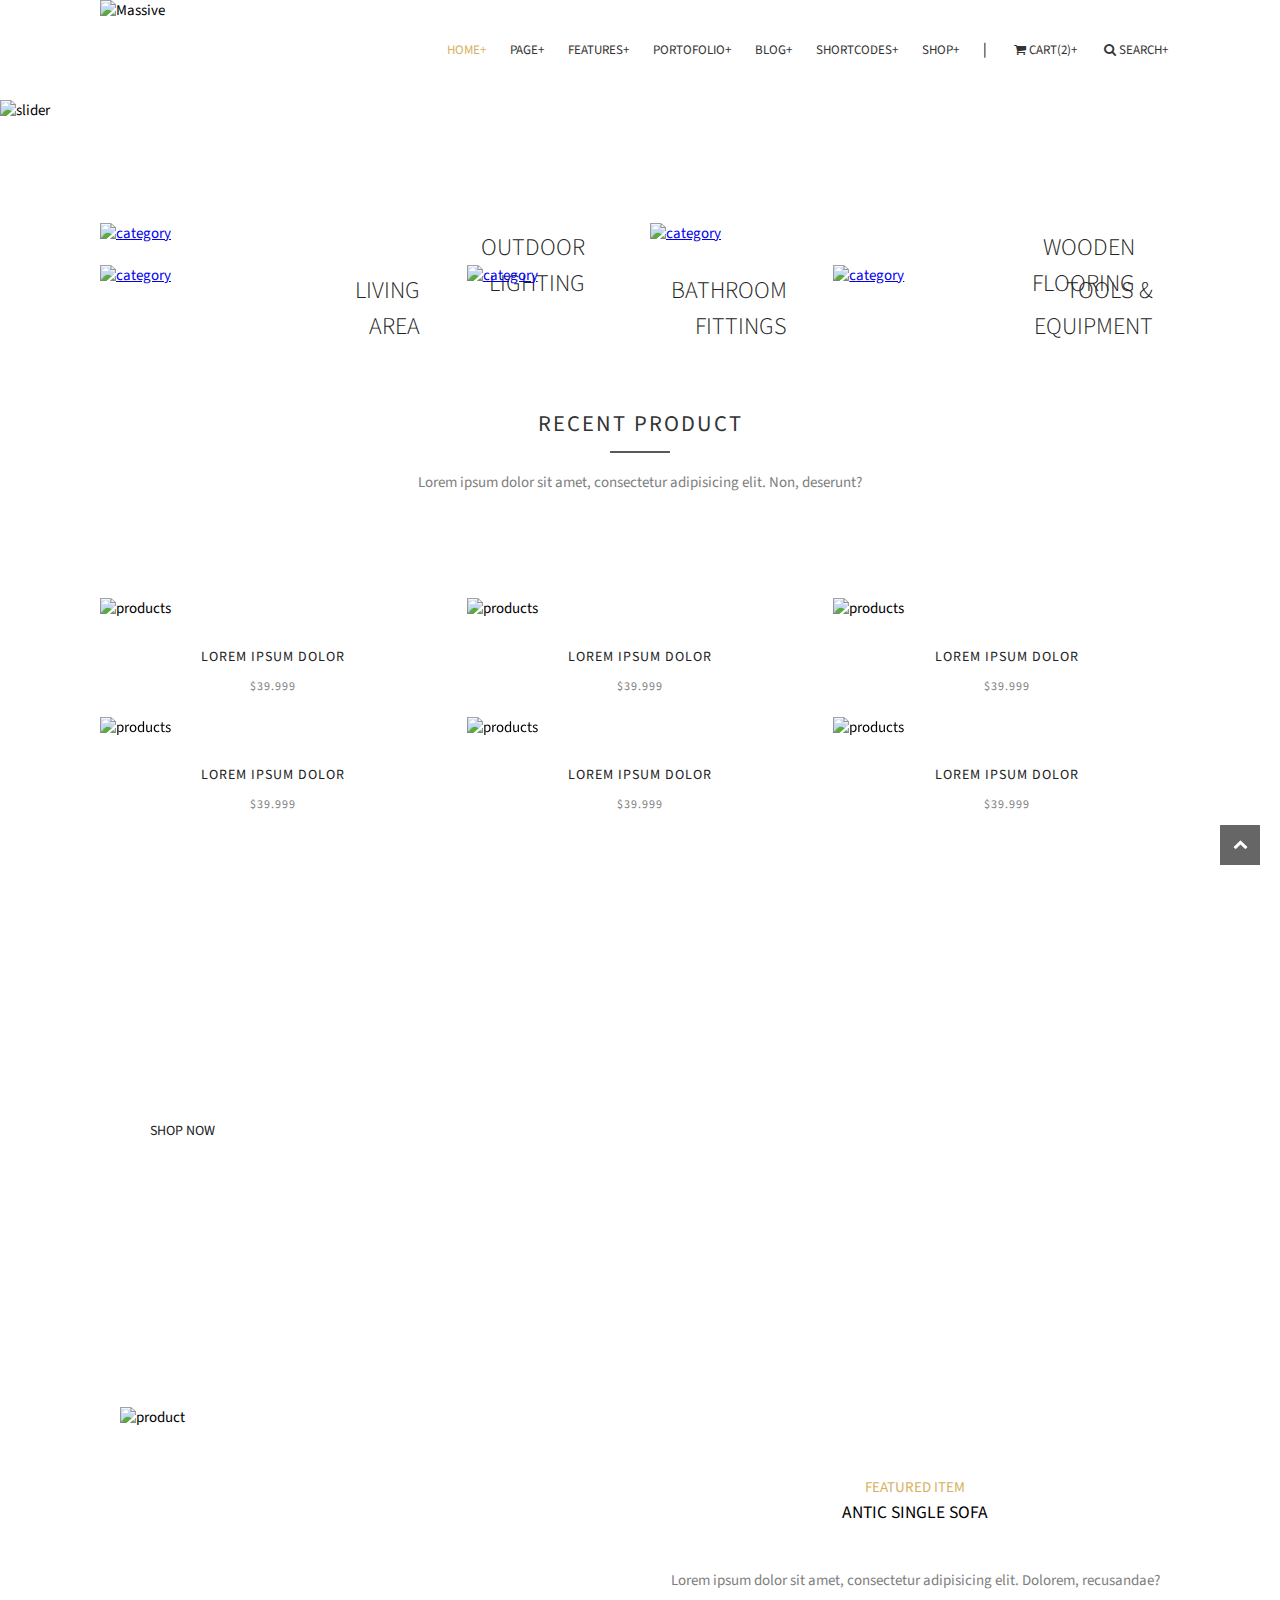
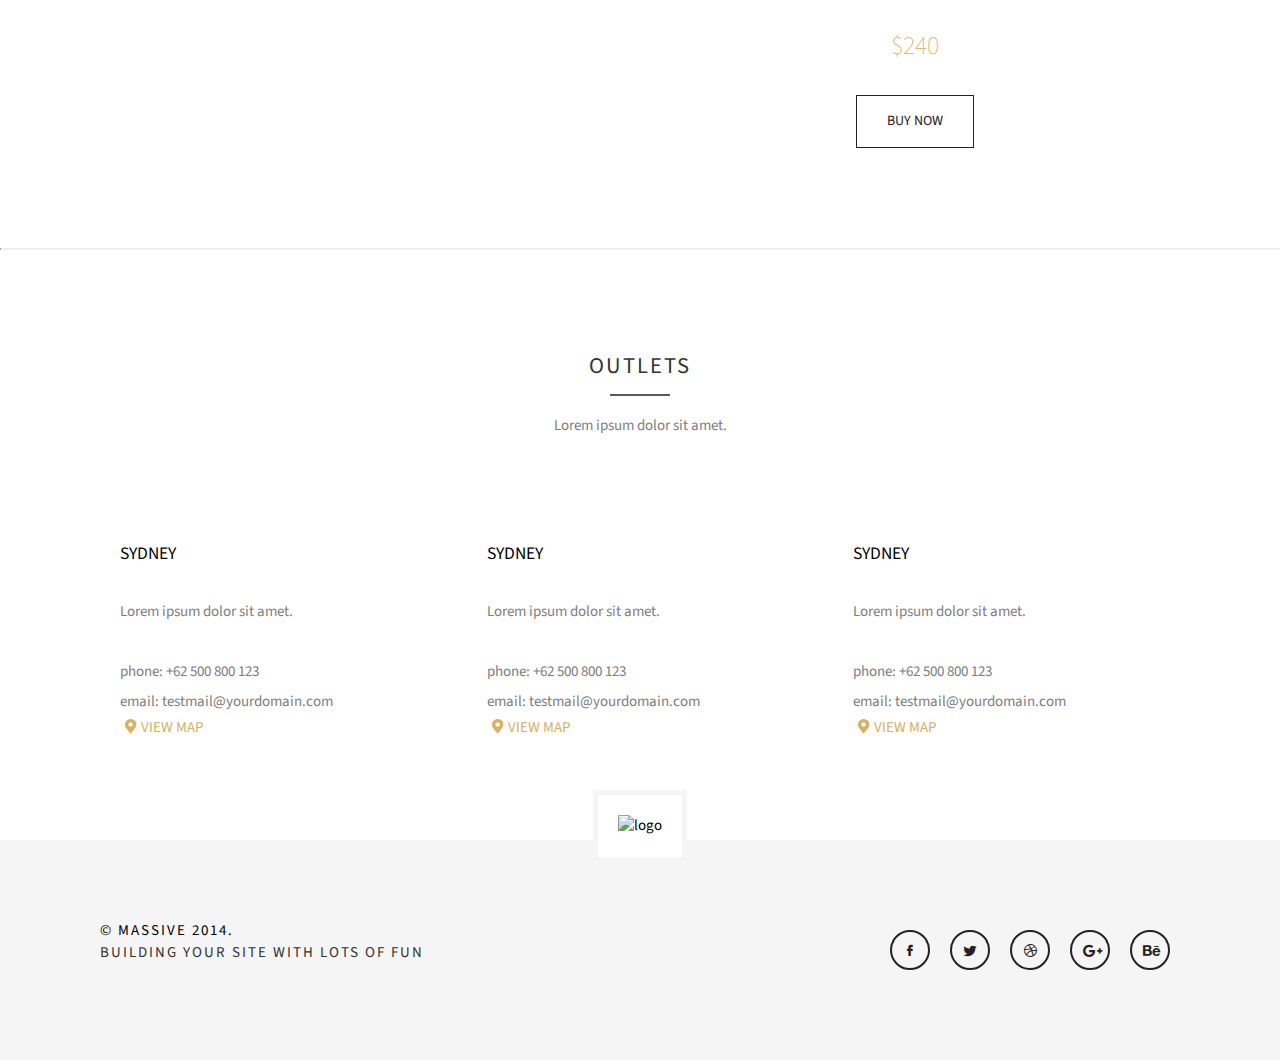
==== commit ce02f661: "QQ" ====
--- a/index.html
+++ b/index.html
@@ -230,7 +230,7 @@
 				<div class="row clearfix">
 					<div class="col-4 outlet">
 						<h3>sydney</h3>
-						<div class="info">
+						<div class="contact-info">
 							<div class="address">Lorem ipsum dolor sit amet.</div>
 							<div class="phone">
 								<label>phone:</label>
@@ -248,7 +248,7 @@
 					</div>
 					<div class="col-4 outlet">
 						<h3>sydney</h3>
-						<div class="info">
+						<div class="contact-info">
 							<div class="address">Lorem ipsum dolor sit amet.</div>
 							<div class="phone">
 								<label>phone:</label>
@@ -266,7 +266,7 @@
 					</div>
 					<div class="col-4 outlet">
 						<h3>sydney</h3>
-						<div class="info">
+						<div class="contact-info">
 							<div class="address">Lorem ipsum dolor sit amet.</div>
 							<div class="phone">
 								<label>phone:</label>
--- a/css/fontello.css
+++ b/css/fontello.css
@@ -1,11 +1,11 @@
 @font-face {
   font-family: 'fontello';
-  src: url('../font/fontello.eot?49215308');
-  src: url('../font/fontello.eot?49215308#iefix') format('embedded-opentype'),
-       url('../font/fontello.woff2?49215308') format('woff2'),
-       url('../font/fontello.woff?49215308') format('woff'),
-       url('../font/fontello.ttf?49215308') format('truetype'),
-       url('../font/fontello.svg?49215308#fontello') format('svg');
+  src: url('../font/fontello.eot?41399804');
+  src: url('../font/fontello.eot?41399804#iefix') format('embedded-opentype'),
+       url('../font/fontello.woff2?41399804') format('woff2'),
+       url('../font/fontello.woff?41399804') format('woff'),
+       url('../font/fontello.ttf?41399804') format('truetype'),
+       url('../font/fontello.svg?41399804#fontello') format('svg');
   font-weight: normal;
   font-style: normal;
 }
@@ -15,7 +15,7 @@
 @media screen and (-webkit-min-device-pixel-ratio:0) {
   @font-face {
     font-family: 'fontello';
-    src: url('../font/fontello.svg?49215308#fontello') format('svg');
+    src: url('../font/fontello.svg?41399804#fontello') format('svg');
   }
 }
 */
@@ -68,6 +68,7 @@
 .icon-twitter:before { content: '\f099'; } /* '' */
 .icon-gplus:before { content: '\f0d5'; } /* '' */
 .icon-lightbulb:before { content: '\f0eb'; } /* '' */
+.icon-circle-empty:before { content: '\f10c'; } /* '' */
 .icon-dribbble:before { content: '\f17d'; } /* '' */
 .icon-behance:before { content: '\f1b4'; } /* '' */
 .icon-facebook:before { content: '\f300'; } /* '' */--- a/css/main.css
+++ b/css/main.css
@@ -4,20 +4,162 @@
   background-size: cover;
   background-position: 50% 50%;
   background-repeat: no-repeat;
-  text-align: center;
-  color: white;
-}
-.about #content .feature i {
+}
+.about #content .team-member {
+  padding: 100px 0;
+}
+.about #content .member .name {
+  font-size: 14px;
+  font-weight: normal;
+  letter-spacing: 1px;
+  text-transform: uppercase;
+}
+.about #content .member .title {
+  color: #a5a5a5;
+  text-transform: uppercase;
+  letter-spacing: 1px;
+  font-size: 12px;
+}
+.about #content .cover h3 {
+  margin: 30px 0px;
+  font-weight: normal;
+  text-transform: uppercase;
+  letter-spacing: 2px;
+  font-size: 14px;
+}
+.about #content .cover p {
+  font-size: 14px;
+}
+.about #content .cover .social-media {
+  position: absolute;
+  bottom: 0;
+  width: 100%;
+  text-align: center;
+}
+.about #content .cover .social-media ul {
+  display: inline-block;
+}
+.about #content .cover .social-media li {
+  float: left;
+  margin: 0 10px;
+}
+.about #content .cover .social-media a {
+  color: black;
+  text-decoration: none;
+}
+.about #content .gray-bg {
+  padding: 100px 0;
+  text-align: center;
+}
+.about #content .gray-bg .count {
+  font-size: 36px;
+}
+.about #content .gray-bg h4 {
+  margin: 0;
+  text-transform: uppercase;
+  font-weight: normal;
+  color: #323232;
+}
+.about #content .clients {
+  padding: 100px 0;
+}
+.summary i {
   display: block;
-  padding-bottom: 30px;
+  margin-bottom: 10px;
+  font-size: 36px;
+}
+.service #header {
+  position: absolute;
+  width: 100%;
+}
+.service #content .header {
+  background-image: url(https://dummyimage.com/1920x1080/eee/ddd);
+}
+.service #content .header.black .title,
+.service #content .header.black #breadcrumbs li {
+  color: black;
+}
+.service #content .services,
+.service #content .feature,
+.service #content .pricing,
+.service #content .special-services {
+  padding: 100px 0;
+}
+.service #content .services .row > div {
+  padding: 50px;
+}
+.service #content .services .row > div:hover {
+  background: #000;
+  color: white;
+  transition: 1s 0s ease;
+}
+.service #content .services .row > div:hover i {
   color: #d6b161;
-  font-size: 36px;
-}
-.about #content .feature .title {
+}
+.service #content .special-services .title {
+  margin-bottom: 5px;
+  font-size: 16px;
+  color: #d6b161;
+  letter-spacing: 1px;
+}
+.service #content .special-services .subtitle {
   font-size: 18px;
-}
-.about #content .feature p {
-  color: white;
+  font-weight: normal;
+  text-transform: uppercase;
+  margin: 0;
+  letter-spacing: 1px;
+}
+.service #content .special-services p {
+  margin-bottom: 30px;
+}
+.service #content .special-services .big-dot li {
+  float: left;
+  width: 50%;
+  margin-bottom: 10px;
+  color: #323232;
+  line-height: 1.5;
+}
+.service #content .special-services .big-dot li:before {
+  font-family: "fontello";
+  content: "\f10c";
+  color: #757575;
+  padding-right: 10px;
+}
+.service #content .special-offer {
+  padding: 60px 0;
+}
+.service #content .special-offer .promo-info {
+  float: left;
+}
+.service #content .special-offer .promo-info .title {
+  margin-bottom: 10px;
+  font-size: 18px;
+  letter-spacing: 1px;
+}
+.service #content .special-offer .promo-info .title em {
+  font-style: normal;
+  color: #d6b161;
+}
+.service #content .special-offer .promo-info .desc {
+  color: #7e7e7e;
+}
+.service #content .special-offer .promo-button {
+  float: right;
+  margin: 0;
+}
+.contact #content {
+  padding-bottom: 100px;
+}
+.contact #content .title {
+  font-size: 18px;
+  letter-spacing: 2px;
+}
+.about #content .feature {
+  padding: 100px 0;
+  background-image: url(https://picsum.photos/1920/1080);
+  background-size: cover;
+  background-position: 50% 50%;
+  background-repeat: no-repeat;
 }
 .about #content .team-member {
   padding: 100px 0;
@@ -91,6 +233,7 @@
   font-weight: 400;
   -webkit-font-smoothing: antialiased;
   -moz-font-smoothing: antialiased;
+  line-height: 1.5;
 }
 ul {
   margin: 0;
@@ -114,16 +257,40 @@
 }
 .button {
   display: inline-block;
+  margin-top: 30px;
   padding: 15px 30px;
   background: #fff;
+  border: none;
   color: #222;
   text-decoration: none;
   text-transform: uppercase;
   font-size: 14px;
-  margin-top: 30px;
+}
+.button.black {
+  background: #222222;
+  color: white;
+  letter-spacing: 1px;
+  transition: 0.2s linear all;
+}
+.button.black:hover {
+  background: #d6b161;
+}
+.button.btn-small {
+  padding: 10px 20px;
+  line-height: 1.5;
+  font-size: 12px;
+}
+.button.full-width {
+  width: 100%;
 }
 .button.bordered {
   border: 1px solid #222;
+}
+.button.bordered.light-border {
+  border-color: #e8e8e8;
+}
+.button.rounded {
+  border-radius: 4px;
 }
 .clearfix:after,
 .row:after {
@@ -134,10 +301,18 @@
 .row {
   margin: 0 -10px;
 }
+.row.bordered > div {
+  border: 1px solid #f2f2f2;
+  margin-left: -1px;
+  margin-bottom: -1px;
+}
 .col-2,
 .col-3,
 .col-4,
+.col-5,
 .col-6,
+.col-7,
+.col-8,
 .col-12 {
   float: left;
   padding: 0 30px;
@@ -153,6 +328,15 @@
 }
 .col-6 {
   width: 50%;
+}
+.col-5 {
+  width: 41.666666%;
+}
+.col-7 {
+  width: 58.333333%;
+}
+.col-8 {
+  width: 66.6666667%;
 }
 .col-12 {
   width: 100%;
@@ -221,6 +405,128 @@
   border-width: 2px;
   margin-left: -2px;
 }
+.feature-brief {
+  text-align: center;
+}
+.feature-brief i {
+  display: block;
+  padding-bottom: 30px;
+  font-size: 36px;
+}
+.feature-brief .title {
+  font-size: 18px;
+}
+.feature-brief.white {
+  color: white;
+}
+.feature-brief.white i {
+  color: #d6b161;
+}
+.feature-brief.white p {
+  color: white;
+}
+.feature-brief.black {
+  color: black;
+}
+.feature-brief.black p {
+  color: #7e7e7e;
+}
+.feature-brief.black i {
+  color: black;
+}
+.title-block {
+  margin-bottom: 30px;
+}
+.pricing .package {
+  padding: 0 15px;
+  text-align: center;
+}
+.pricing .package .box {
+  border: 1px solid #e8e8e8;
+  padding: 50px;
+}
+.pricing .package .name {
+  margin: 0;
+  margin-bottom: 30px;
+  font-weight: normal;
+  text-transform: uppercase;
+  font-size: 16px;
+  letter-spacing: 2px;
+}
+.pricing .package .value {
+  border-top: 1px solid #e5e5e5;
+  border-bottom: 1px solid #e5e5e5;
+  padding: 25px 0;
+  margin-bottom: 40px;
+}
+.pricing .package .price {
+  font-size: 42px;
+}
+.pricing .package .price .decimal {
+  font-size: 16px;
+  margin-left: -10px;
+}
+.pricing .package .duration {
+  text-transform: uppercase;
+  font-size: 12px;
+}
+.pricing .package .features li {
+  margin-bottom: 15px;
+}
+.pricing .package.recommended .box {
+  background-color: #222;
+  color: white;
+}
+.pricing .package.recommended .box .name {
+  color: #d6b161;
+}
+.pricing .package.recommended .box .value {
+  border-color: rgba(255, 255, 255, 0.2);
+}
+.pricing .package.recommended .box li {
+  color: #7d7d7d;
+}
+.contact-info {
+  color: #7e7e7e;
+  line-height: 30px;
+}
+.contact-info .address {
+  margin-bottom: 30px;
+}
+.contact-info a {
+  color: #7e7e7e;
+  text-decoration: none;
+}
+.contact-form {
+  display: inline-block;
+  margin-top: 50px;
+}
+.contact-form .col-6,
+.contact-form .col-12 {
+  margin-bottom: 15px;
+  padding: 0 15px;
+}
+.contact-form label {
+  display: inline-block;
+  margin-bottom: 5px;
+  text-transform: uppercase;
+  color: #7e7e7e;
+}
+.contact-form input,
+.contact-form textarea {
+  padding: 6px 12px;
+  border: 1px solid #e5e5e5;
+  width: 100%;
+}
+.contact-form textarea {
+  height: 95px;
+}
+.contact-form button {
+  margin-top: 0;
+  padding: 10px 20px;
+  font-size: 12px;
+  opacity: 0.65;
+}
 #content > div {
   padding-top: 100px;
 }
@@ -281,6 +587,27 @@
 #content div.header #breadcrumbs a {
   color: #7e7e7e;
   text-decoration: none;
+}
+#content div.header #breadcrumbs.transparent {
+  background: transparent;
+}
+#content .feature-item {
+  position: relative;
+  padding-left: 80px;
+  margin-bottom: 80px;
+}
+#content .feature-item .icon {
+  position: absolute;
+  left: 0;
+  top: 0;
+  font-size: 36px;
+}
+#content .feature-item .title {
+  margin-bottom: 20px;
+  font-size: 18px;
+}
+#content .feature-item .dsc {
+  color: #7e7e7e;
 }
 .slider img {
   width: 100%;
@@ -461,15 +788,7 @@
   text-transform: uppercase;
   font-weight: normal;
 }
-.outlet .info {
-  color: #7e7e7e;
-  line-height: 30px;
-}
-.outlet .info a {
-  color: #7e7e7e;
-  text-decoration: none;
-}
-.outlet .map a {
+.map a {
   color: #d6b161;
   text-decoration: none;
   text-transform: uppercase;
@@ -494,7 +813,6 @@
   letter-spacing: 2px;
 }
 #footer .copyright .subtitle {
-  font-size: 12px;
   color: #323232;
 }
 #footer .social-media {
@@ -519,6 +837,31 @@
   padding: 0;
   background: #222222;
 }
+#footer.dark.center {
+  padding: 40px 0;
+  text-align: center;
+}
+#footer.dark.center img {
+  display: inline-block;
+}
+#footer.dark.center .social-media {
+  float: none;
+  margin: 50px 0;
+}
+#footer.dark.center .social-media a {
+  margin: 5px;
+  color: white;
+  border-color: white;
+  border-width: 1px;
+  font-size: 20px;
+}
+#footer.dark.center .copyright {
+  padding-top: 40px;
+  border-top: 1px dashed;
+  float: none;
+  color: #6F7273;
+  letter-spacing: 0;
+}
 #footer.dark .info {
   padding: 80px 0;
 }
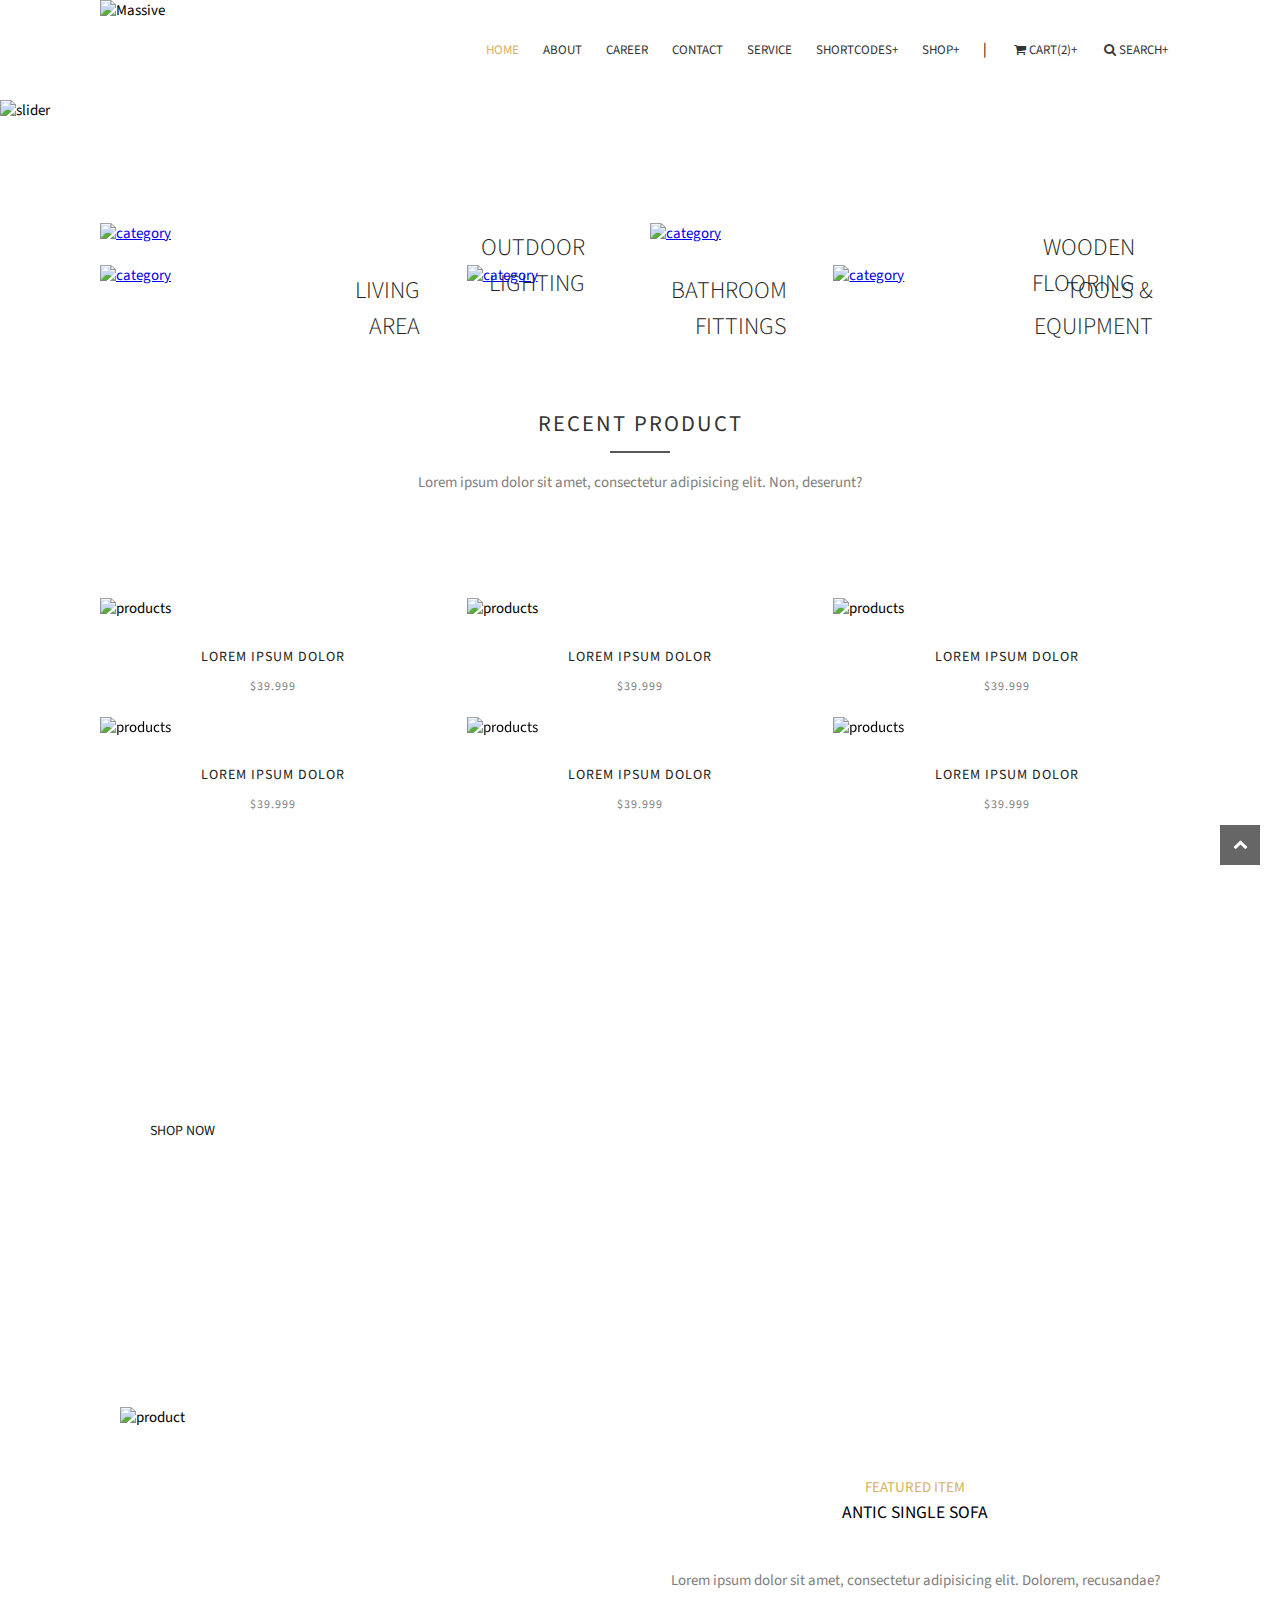
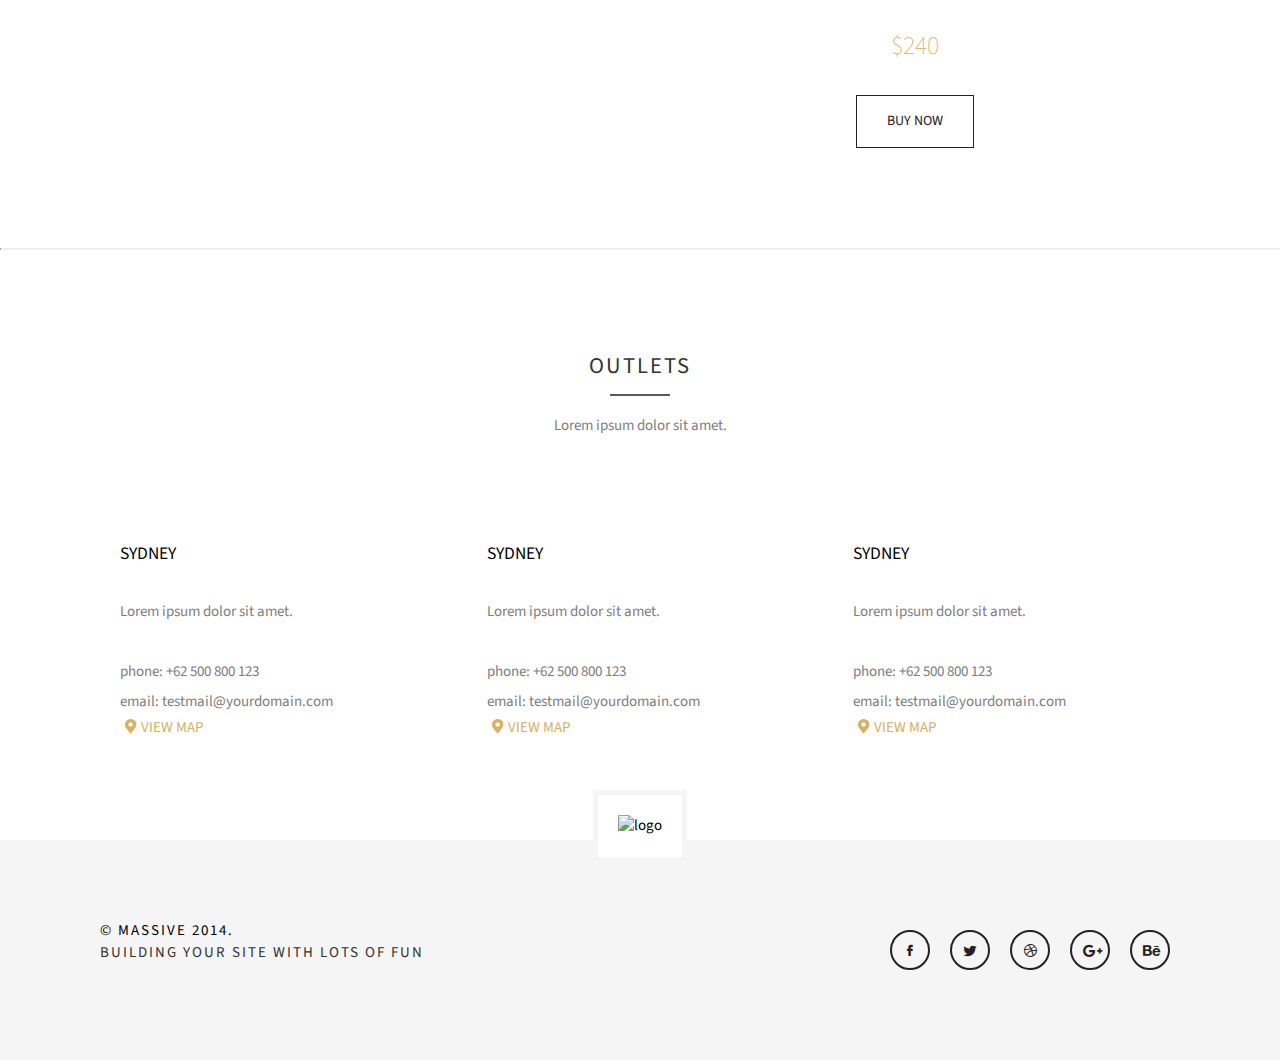
==== commit 1a01f549: "nav-revised" ====
--- a/index.html
+++ b/index.html
@@ -3,7 +3,7 @@
 
 <head>
 	<meta charset="UTF-8">
-	<title>Document</title>
+	<title>Demo</title>
 
 	<link href="https://fonts.googleapis.com/css?family=Source+Sans+Pro&display=swap" rel="stylesheet">
 	<!-- 套用normalize.css-1.把html預設的css清除掉 2.消除每個瀏覽器對標籤的預設值 3.有modern standers 套用預設看起來不錯的東西 嗯?? 要去normalize.css網頁下載 丟到資料夾裡 -->
@@ -26,11 +26,11 @@
 				<!-- ul+clearfix讓ul有高度 -->
 				<ul class="clearfix">
 					<!-- active 正在此頁面,字的顏色會不一樣 -->
-					<li class="active"><a href="#">home+</a></li>
-					<li><a href="#">page+</a></li>
-					<li><a href="#">features+</a></li>
-					<li><a href="#">portofolio+</a></li>
-					<li><a href="#">blog+</a></li>
+					<li class="active"><a href="#">home</a></li>
+					<li><a href="about.html">about</a></li>
+					<li><a href="career.html">career</a></li>
+					<li><a href="contact.html">contact</a></li>
+					<li><a href="service.html">service</a></li>
 					<li><a href="#">shortcodes+</a></li>
 					<!-- boundary多給一個邊界 -->
 					<li class="boundary"><a href="#">shop+</a></li>
--- a/css/fontello.css
+++ b/css/fontello.css
@@ -1,11 +1,11 @@
 @font-face {
   font-family: 'fontello';
-  src: url('../font/fontello.eot?41399804');
-  src: url('../font/fontello.eot?41399804#iefix') format('embedded-opentype'),
-       url('../font/fontello.woff2?41399804') format('woff2'),
-       url('../font/fontello.woff?41399804') format('woff'),
-       url('../font/fontello.ttf?41399804') format('truetype'),
-       url('../font/fontello.svg?41399804#fontello') format('svg');
+  src: url('../font/fontello.eot?88647847');
+  src: url('../font/fontello.eot?88647847#iefix') format('embedded-opentype'),
+       url('../font/fontello.woff2?88647847') format('woff2'),
+       url('../font/fontello.woff?88647847') format('woff'),
+       url('../font/fontello.ttf?88647847') format('truetype'),
+       url('../font/fontello.svg?88647847#fontello') format('svg');
   font-weight: normal;
   font-style: normal;
 }
@@ -15,7 +15,7 @@
 @media screen and (-webkit-min-device-pixel-ratio:0) {
   @font-face {
     font-family: 'fontello';
-    src: url('../font/fontello.svg?41399804#fontello') format('svg');
+    src: url('../font/fontello.svg?88647847#fontello') format('svg');
   }
 }
 */
@@ -69,6 +69,7 @@
 .icon-gplus:before { content: '\f0d5'; } /* '' */
 .icon-lightbulb:before { content: '\f0eb'; } /* '' */
 .icon-circle-empty:before { content: '\f10c'; } /* '' */
+.icon-right:before { content: '\f178'; } /* '' */
 .icon-dribbble:before { content: '\f17d'; } /* '' */
 .icon-behance:before { content: '\f1b4'; } /* '' */
 .icon-facebook:before { content: '\f300'; } /* '' */--- a/css/main.css
+++ b/css/main.css
@@ -154,75 +154,76 @@
   font-size: 18px;
   letter-spacing: 2px;
 }
-.about #content .feature {
+.career #content .header {
+  padding: 50px 0;
+  background-image: none;
+  background: #f5f5f5;
+}
+.career #content .header .title {
+  color: black;
+  font-size: 18px;
+}
+.career #content .header #breadcrumbs {
+  padding: 0;
+  background: transparent;
+}
+.career #content .header #breadcrumbs li {
+  letter-spacing: 1px;
+  color: black;
+}
+.career #content .header #breadcrumbs li:after {
+  color: #ccc;
+  margin: 0 10px;
+}
+.career #content .title {
+  font-size: 24px;
+  padding-bottom: 0;
+}
+.career #content .intro p {
+  margin: 0;
+  font-size: 14px;
+  text-transform: uppercase;
+  letter-spacing: 2px;
+}
+.career #content .example .row > div {
+  padding: 0 30px;
+}
+.career #content .example .row .career-box {
+  padding: 50px 30px;
+  border: 1px solid #eaeaea;
+  margin-bottom: 30px;
+}
+.career #content .example .row .career-box h4 {
+  margin: 0 0 20px 0;
+  text-transform: uppercase;
+  letter-spacing: 1px;
+  font-weight: normal;
+}
+.career #content .example .row .career-box p {
+  line-height: 1.5;
+}
+.career #content .example .row .career-box a {
+  display: inline-block;
+  margin-top: 30px;
+  font-size: 12px;
+  color: #CBCBCB;
+  text-decoration: none;
+  text-transform: uppercase;
+}
+.career #content .example .row .career-box a:after {
+  font-family: "fontello";
+  content: "\f178";
+  padding-left: 10px;
+}
+.career #content .example,
+.career #content .apply {
   padding: 100px 0;
-  background-image: url(https://picsum.photos/1920/1080);
-  background-size: cover;
-  background-position: 50% 50%;
-  background-repeat: no-repeat;
-}
-.about #content .team-member {
-  padding: 100px 0;
-}
-.about #content .member .name {
-  font-size: 14px;
-  font-weight: normal;
-  letter-spacing: 1px;
-  text-transform: uppercase;
-}
-.about #content .member .title {
-  color: #a5a5a5;
-  text-transform: uppercase;
-  letter-spacing: 1px;
-  font-size: 12px;
-}
-.about #content .cover h3 {
-  margin: 30px 0px;
-  font-weight: normal;
-  text-transform: uppercase;
-  letter-spacing: 2px;
-  font-size: 14px;
-}
-.about #content .cover p {
-  font-size: 14px;
-}
-.about #content .cover .social-media {
-  position: absolute;
-  bottom: 0;
-  width: 100%;
-  text-align: center;
-}
-.about #content .cover .social-media ul {
-  display: inline-block;
-}
-.about #content .cover .social-media li {
-  float: left;
-  margin: 0 10px;
-}
-.about #content .cover .social-media a {
-  color: black;
-  text-decoration: none;
-}
-.about #content .gray-bg {
-  padding: 100px 0;
-  text-align: center;
-}
-.about #content .gray-bg .count {
-  font-size: 36px;
-}
-.about #content .gray-bg h4 {
-  margin: 0;
-  text-transform: uppercase;
-  font-weight: normal;
-  color: #323232;
-}
-.about #content .clients {
-  padding: 100px 0;
-}
-.summary i {
-  display: block;
-  margin-bottom: 10px;
-  font-size: 36px;
+}
+.career #content form {
+  margin-top: 0;
+}
+.career #content form label {
+  text-transform: capitalize;
 }
 * {
   box-sizing: border-box;
@@ -291,6 +292,16 @@
 }
 .button.rounded {
   border-radius: 4px;
+}
+.button.golden {
+  background-color: #d6b161;
+  border-color: #d6b161;
+  color: white;
+  letter-spacing: 1px;
+  transition: 1s 0s ;
+}
+.button.golden:hover {
+  background-color: black;
 }
 .clearfix:after,
 .row:after {
@@ -506,26 +517,41 @@
   margin-bottom: 15px;
   padding: 0 15px;
 }
+.contact-form .col-6.prl-30,
+.contact-form .col-12.prl-30 {
+  padding: 0 30px;
+}
+.contact-form .col-12.btn-center {
+  text-align: center;
+}
 .contact-form label {
   display: inline-block;
   margin-bottom: 5px;
   text-transform: uppercase;
   color: #7e7e7e;
 }
+.contact-form select {
+  text-transform: capitalize;
+}
 .contact-form input,
-.contact-form textarea {
+.contact-form textarea,
+.contact-form select {
   padding: 6px 12px;
   border: 1px solid #e5e5e5;
   width: 100%;
+  color: #555;
+  border-radius: 4px;
 }
 .contact-form textarea {
   height: 95px;
 }
 .contact-form button {
   margin-top: 0;
-  padding: 10px 20px;
-  font-size: 12px;
-  opacity: 0.65;
+}
+.contact-form.mb-30 input,
+.contact-form.mb-30 select,
+.contact-form.mb-30 textarea {
+  margin-bottom: 30px;
 }
 #content > div {
   padding-top: 100px;
